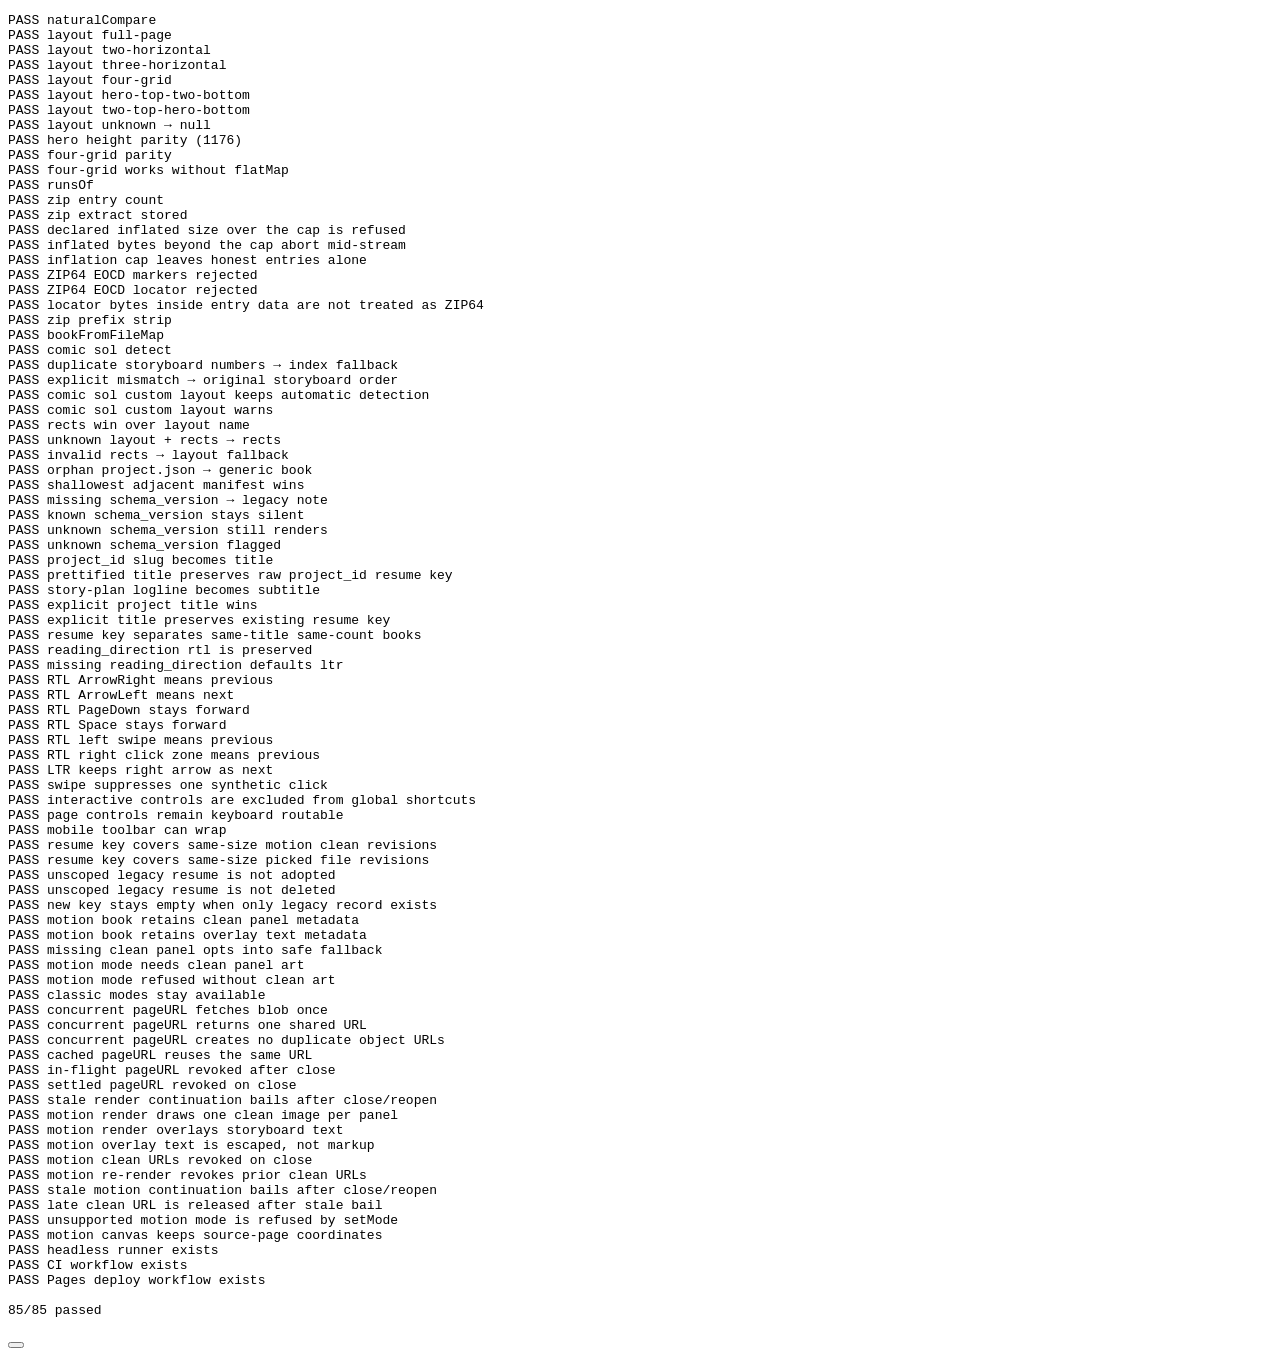
==== test.html @ 1b51b81a "fix: keep vertical keys forward, suppress swipe click, guard focused controls, wrap mobile toolbar" ====
<!DOCTYPE html>
<html>
<head><meta charset="utf-8"><title>PanelView tests</title></head>
<body>
<pre id="out">running…</pre>
<div id="landing" hidden><div id="dropzone"></div><button id="btn-demo"></button>
<input type="file" id="file-input" hidden><input type="file" id="dir-input" hidden></div>
<div id="reader" hidden><div id="progress"><div id="progress-fill"></div></div>
<div id="toolbar"><button id="btn-close"></button><div id="book-meta"><span id="book-title"></span><span id="book-subtitle" hidden></span></div>
<nav id="modes"><button data-mode="page"></button><button data-mode="webtoon"></button><button data-mode="guided"></button></nav>
<span id="pos"></span><button id="btn-direction"></button><button id="btn-fs"></button></div><div id="stage"></div><div id="hint"></div></div>
<script src="app.js"></script>
<script>
(async () => {
  const { readZip, layoutRects, naturalCompare, runsOf, fileMapFromZip, bookFromFileMap, bookKey } = window.__panelview;
  const results = [];
  const t = (name, cond) => results.push((cond ? "PASS " : "FAIL ") + name);

  /* natural sort */
  const sorted = ["p10.png","p2.png","p1.png"].sort(naturalCompare);
  t("naturalCompare", sorted.join(",") === "p1.png,p2.png,p10.png");

  /* layout rects: all 6 layouts in bounds, no overlaps */
  const overlap = (a,b) => !(a.x+a.width<=b.x || b.x+b.width<=a.x || a.y+a.height<=b.y || b.y+b.height<=a.y);
  for (const name of ["full-page","two-horizontal","three-horizontal","four-grid","hero-top-two-bottom","two-top-hero-bottom"]) {
    const rects = layoutRects(name, 1600, 2400);
    let ok = rects.length > 0;
    for (const r of rects) ok = ok && r.x >= 0 && r.y >= 0 && r.x + r.width <= 1600 && r.y + r.height <= 2400 && r.width > 0 && r.height > 0;
    for (let i = 0; i < rects.length; i++) for (let j = i+1; j < rects.length; j++) ok = ok && !overlap(rects[i], rects[j]);
    t("layout " + name, ok);
  }
  t("layout unknown → null", layoutRects("nope") === null);
  /* parity with comic_sol.py constants */
  const hero = layoutRects("hero-top-two-bottom", 1600, 2400);
  t("hero height parity (1176)", hero[0].height === 1176);
  const fourGrid = layoutRects("four-grid", 1600, 2400);
  t("four-grid parity", JSON.stringify(fourGrid) === JSON.stringify([
    {x:64,y:64,width:720,height:1120},
    {x:816,y:64,width:720,height:1120},
    {x:64,y:1216,width:720,height:1120},
    {x:816,y:1216,width:720,height:1120},
  ]));
  const originalFlatMap = Array.prototype.flatMap;
  try {
    Array.prototype.flatMap = undefined;
    t("four-grid works without flatMap", layoutRects("four-grid").length === 4);
  } finally {
    Array.prototype.flatMap = originalFlatMap;
  }

  /* runsOf */
  const flags = new Uint8Array([1,0,0,0,1,0,1,1,0,0]);
  const runs = runsOf(flags, 0, flags.length, 2);
  t("runsOf", JSON.stringify(runs) === "[[1,4],[8,10]]");

  /* ZIP roundtrip: build a zip (stored) in JS, read it back */
  function buildStoredZip(files) {
    const enc = new TextEncoder();
    const chunks = [], central = [];
    let offset = 0;
    const crcTable = (() => { const t = new Uint32Array(256); for (let n=0;n<256;n++){let c=n;for(let k=0;k<8;k++)c=c&1?0xEDB88320^(c>>>1):c>>>1;t[n]=c;} return t; })();
    const crc32 = (buf) => { let c = 0xFFFFFFFF; for (const b of buf) c = crcTable[(c ^ b) & 0xFF] ^ (c >>> 8); return (c ^ 0xFFFFFFFF) >>> 0; };
    for (const [name, text] of files) {
      const nameB = enc.encode(name), data = enc.encode(text), crc = crc32(data);
      const lh = new DataView(new ArrayBuffer(30));
      lh.setUint32(0, 0x04034b50, true); lh.setUint16(4, 20, true);
      lh.setUint32(14, crc, true); lh.setUint32(18, data.length, true); lh.setUint32(22, data.length, true);
      lh.setUint16(26, nameB.length, true);
      chunks.push(new Uint8Array(lh.buffer), nameB, data);
      const ch = new DataView(new ArrayBuffer(46));
      ch.setUint32(0, 0x02014b50, true); ch.setUint16(10, 0, true);
      ch.setUint32(16, crc, true); ch.setUint32(20, data.length, true); ch.setUint32(24, data.length, true);
      ch.setUint16(28, nameB.length, true); ch.setUint32(42, offset, true);
      central.push(new Uint8Array(ch.buffer), nameB);
      offset += 30 + nameB.length + data.length;
    }
    const cdStart = offset;
    let cdLen = 0;
    for (const c of central) cdLen += c.length;
    const eocd = new DataView(new ArrayBuffer(22));
    eocd.setUint32(0, 0x06054b50, true);
    eocd.setUint16(8, files.length, true); eocd.setUint16(10, files.length, true);
    eocd.setUint32(12, cdLen, true); eocd.setUint32(16, cdStart, true);
    return new Blob([...chunks, ...central, new Uint8Array(eocd.buffer)]);
  }
  async function buildDeflatedZip(name, text) {
    const enc = new TextEncoder();
    const data = enc.encode(text);
    const compressed = new Uint8Array(await new Response(
      new Blob([data]).stream().pipeThrough(new CompressionStream("deflate-raw"))
    ).arrayBuffer());
    const crcTable = (() => { const t = new Uint32Array(256); for (let n=0;n<256;n++){let c=n;for(let k=0;k<8;k++)c=c&1?0xEDB88320^(c>>>1):c>>>1;t[n]=c;} return t; })();
    let crc = 0xFFFFFFFF;
    for (const b of data) crc = crcTable[(crc ^ b) & 0xFF] ^ (crc >>> 8);
    crc = (crc ^ 0xFFFFFFFF) >>> 0;
    const nameB = enc.encode(name), local = new DataView(new ArrayBuffer(30));
    local.setUint32(0, 0x04034b50, true); local.setUint16(4, 20, true);
    local.setUint16(8, 8, true); local.setUint32(14, crc, true);
    local.setUint32(18, compressed.length, true); local.setUint32(22, data.length, true);
    local.setUint16(26, nameB.length, true);
    const central = new DataView(new ArrayBuffer(46));
    central.setUint32(0, 0x02014b50, true); central.setUint16(10, 8, true);
    central.setUint32(16, crc, true); central.setUint32(20, compressed.length, true);
    central.setUint32(24, data.length, true); central.setUint16(28, nameB.length, true);
    central.setUint32(42, 0, true);
    const cdStart = 30 + nameB.length + compressed.length;
    const eocd = new DataView(new ArrayBuffer(22));
    eocd.setUint32(0, 0x06054b50, true); eocd.setUint16(8, 1, true);
    eocd.setUint16(10, 1, true); eocd.setUint32(12, 46 + nameB.length, true);
    eocd.setUint32(16, cdStart, true);
    return new Blob([new Uint8Array(local.buffer), nameB, compressed,
      new Uint8Array(central.buffer), nameB, new Uint8Array(eocd.buffer)]);
  }
  const zblob = buildStoredZip([["book/p1.png","AAA"],["book/p2.png","BBB"]]);
  const zip = await readZip(zblob);
  t("zip entry count", zip.entries.length === 2);
  const body = await (await zip.extract(zip.entries[1])).text();
  t("zip extract stored", body === "BBB");
  const oversized = await buildDeflatedZip("book/bomb.bin", "small");
  const oversizedBytes = new Uint8Array(await oversized.arrayBuffer());
  const centralAt = oversizedBytes.length - 22 - 46 - "book/bomb.bin".length;
  new DataView(oversizedBytes.buffer).setUint32(centralAt + 24, 512 * 1024 * 1024 + 1, true);
  const oversizedZip = await readZip(new Blob([oversizedBytes]));
  let inflationError = "";
  try { await oversizedZip.extract(oversizedZip.entries[0]); } catch (e) { inflationError = e.message; }
  t("declared inflated size over the cap is refused",
    inflationError === "ZIP entry exceeds the 536870912-byte inflation limit: book/bomb.bin");
  /* a lying header must not get past the cap either: declared 5 bytes, real 40 */
  const lying = await buildDeflatedZip("book/lie.bin", "0123456789".repeat(4));
  const lyingBytes = new Uint8Array(await lying.arrayBuffer());
  const lyingView = new DataView(lyingBytes.buffer);
  const lyingCentral = lyingBytes.length - 22 - 46 - "book/lie.bin".length;
  lyingView.setUint32(lyingCentral + 24, 5, true);
  lyingView.setUint32(22, 5, true); /* local header uncompressed size */
  const lyingZip = await readZip(new Blob([lyingBytes]), 8);
  let lyingError = "";
  try { await lyingZip.extract(lyingZip.entries[0]); } catch (e) { lyingError = e.message; }
  t("inflated bytes beyond the cap abort mid-stream",
    lyingError === "ZIP entry exceeds the 8-byte inflation limit: book/lie.bin");
  const honestZip = await readZip(new Blob([lyingBytes]), 64);
  t("inflation cap leaves honest entries alone",
    (await (await honestZip.extract(honestZip.entries[0])).text()) === "0123456789".repeat(4));
  const zip64MarkerBytes = new Uint8Array(await zblob.arrayBuffer());
  const markerEocd = zip64MarkerBytes.length - 22;
  const markerView = new DataView(zip64MarkerBytes.buffer);
  markerView.setUint16(markerEocd + 8, 0xffff, true);
  markerView.setUint16(markerEocd + 10, 0xffff, true);
  markerView.setUint32(markerEocd + 12, 0xffffffff, true);
  markerView.setUint32(markerEocd + 16, 0xffffffff, true);
  let zip64MarkerError = "";
  try { await readZip(new Blob([zip64MarkerBytes])); } catch (e) { zip64MarkerError = e.message; }
  t("ZIP64 EOCD markers rejected", zip64MarkerError === "ZIP64 archives are not supported yet");
  /* real archives put the ZIP64 locator immediately before the EOCD record */
  const withLocator = new Uint8Array(await zblob.arrayBuffer());
  const locator = new Uint8Array(20);
  new DataView(locator.buffer).setUint32(0, 0x07064b50, true);
  let zip64LocatorError = "";
  try {
    await readZip(new Blob([withLocator.subarray(0, withLocator.length - 22), locator,
      withLocator.subarray(withLocator.length - 22)]));
  } catch (e) { zip64LocatorError = e.message; }
  t("ZIP64 EOCD locator rejected", zip64LocatorError === "ZIP64 archives are not supported yet");
  /* a ZIP64 marker inside an entry's own bytes must not be mistaken for the locator */
  const innocent = buildStoredZip([["book/p1.png", "PK\u0006\u0007PK\u0006\u0007"]]);
  t("locator bytes inside entry data are not treated as ZIP64",
    (await readZip(innocent)).entries.length === 1);
  const map = await fileMapFromZip(zblob);
  t("zip prefix strip", map.has("p1.png") && map.has("p2.png"));
  const book = await bookFromFileMap(map, "TestBook");
  t("bookFromFileMap", book.pages.length === 2 && book.title === "TestBook" && !book.comicSol);

  /* comic sol book */
  const cs = new Map();
  cs.set("project.json", async () => new Blob([JSON.stringify({project_id:"x",settings:{page_width:1600,page_height:2400}})]));
  cs.set("plan/storyboard.json", async () => new Blob([JSON.stringify({pages:[{number:1,layout:"three-horizontal",panels:[{},{},{}]}]})]));
  cs.set("pages/page-001.png", async () => new Blob(["fake"]));
  const csBook = await bookFromFileMap(cs, "fb");
  t("comic sol detect", csBook.comicSol && csBook.pages.length === 1 && csBook.pages[0].panels.length === 3);

  /* duplicate page numbers invalidate explicit matching and retain index order */
  const csDuplicates = new Map(cs);
  csDuplicates.set("plan/storyboard.json", async () => new Blob([JSON.stringify({pages:[
    {number:1,panels:[{rect:{x:10,y:10,width:100,height:100}}]},
    {number:1,panels:[{rect:{x:20,y:20,width:100,height:100}}]},
  ]})]));
  csDuplicates.set("pages/page-002.png", async () => new Blob(["fake"]));
  const csDuplicatesBook = await bookFromFileMap(csDuplicates, "fb");
  t("duplicate storyboard numbers → index fallback", csDuplicatesBook.pages[0].panels[0].x === 10 && csDuplicatesBook.pages[1].panels[0].x === 20);

  /* failed explicit matching falls back to the untouched storyboard order */
  const csUnsortedFallback = new Map(cs);
  csUnsortedFallback.set("plan/storyboard.json", async () => new Blob([JSON.stringify({pages:[
    {number:2,panels:[{rect:{x:20,y:20,width:100,height:100}}]},
    {number:1,panels:[{rect:{x:10,y:10,width:100,height:100}}]},
  ]})]));
  csUnsortedFallback.set("pages/cover.png", async () => new Blob(["fake"]));
  const csUnsortedFallbackBook = await bookFromFileMap(csUnsortedFallback, "fb");
  t("explicit mismatch → original storyboard order", csUnsortedFallbackBook.pages[0].panels[0].x === 20 && csUnsortedFallbackBook.pages[1].panels[0].x === 10);

  /* custom layout: no fixed rects in the registry, keep panels null so guided mode
     falls back to automatic detection; warn so the fallback is visible */
  const custom = new Map(cs);
  custom.set("plan/storyboard.json", async () => new Blob([JSON.stringify({pages:[{number:1,layout:"custom",panels:[]}]})]));
  const originalWarn = console.warn;
  let customWarning = "";
  console.warn = (message) => { customWarning = message; };
  const customBook = await bookFromFileMap(custom, "fb");
  console.warn = originalWarn;
  t("comic sol custom layout keeps automatic detection", customBook.pages[0].panels === null);
  t("comic sol custom layout warns", customWarning.includes("custom layout") && customWarning.includes("automatic panel detection"));
  /* rect-from-manifest: storyboard rects win over layout names */
  const csRects = new Map();
  csRects.set("project.json", async () => new Blob([JSON.stringify({project_id:"r",settings:{page_width:1600,page_height:2400}})]));
  csRects.set("plan/storyboard.json", async () => new Blob([JSON.stringify({pages:[{number:1,layout:"full-page",panels:[
    {rect:{x:10,y:20,width:100,height:200}},
    {rect:{x:210,y:20,width:300,height:200}},
  ]}]})]));
  csRects.set("pages/page-001.png", async () => new Blob(["fake"]));
  const csRectsBook = await bookFromFileMap(csRects, "fb");
  const rp = csRectsBook.pages[0].panels;
  t("rects win over layout name", csRectsBook.comicSol && rp.length === 2 && rp[0].x === 10 && rp[0].y === 20 && rp[1].width === 300);

  /* unknown layout + valid rects still frames exactly */
  const csUnknown = new Map();
  csUnknown.set("project.json", csRects.get("project.json"));
  csUnknown.set("plan/storyboard.json", async () => new Blob([JSON.stringify({pages:[{number:1,layout:"mystery-layout",panels:[
    {rect:{x:64,y:64,width:720,height:1120}},
  ]}]})]));
  csUnknown.set("pages/page-001.png", async () => new Blob(["fake"]));
  const csUnknownBook = await bookFromFileMap(csUnknown, "fb");
  t("unknown layout + rects → rects", csUnknownBook.comicSol && csUnknownBook.pages[0].panels.length === 1 && csUnknownBook.pages[0].panels[0].width === 720);

  /* any invalid rect → whole page falls back to layout math */
  const csBad = new Map();
  csBad.set("project.json", csRects.get("project.json"));
  csBad.set("plan/storyboard.json", async () => new Blob([JSON.stringify({pages:[{number:1,layout:"two-horizontal",panels:[
    {rect:{x:64,y:64,width:1000,height:1000}},
    {rect:{x:-5,y:1200,width:100,height:100}},
  ]}]})]));
  csBad.set("pages/page-001.png", async () => new Blob(["fake"]));
  const csBadBook = await bookFromFileMap(csBad, "fb");
  t("invalid rects → layout fallback", csBadBook.comicSol && csBadBook.pages[0].panels.length === 2 && csBadBook.pages[0].panels[0].width === 1472);

  /* detection: project.json without plan/storyboard.json alongside is not Comic Sol */
  const csOrphan = new Map();
  csOrphan.set("project.json", csRects.get("project.json"));
  csOrphan.set("pages/page-001.png", async () => new Blob(["fake"]));
  const csOrphanBook = await bookFromFileMap(csOrphan, "fb");
  t("orphan project.json → generic book", !csOrphanBook.comicSol && csOrphanBook.pages.length === 1);

  /* detection: same-suffix file and nested unrelated manifest ignored, shallowest real one wins */
  const csMulti = new Map();
  csMulti.set("myproject.json", async () => new Blob(["{}"]));
  csMulti.set("docs/project.json", async () => new Blob([JSON.stringify({project_id:"deep",settings:{}})]));
  csMulti.set("docs/plan/storyboard.json", async () => new Blob([JSON.stringify({pages:[{number:1,layout:"full-page",panels:[{rect:{x:1,y:2,width:9,height:9}}]}]})]));
  csMulti.set("docs/pages/page-001.png", async () => new Blob(["fake"]));
  csMulti.set("plan/storyboard.json", async () => new Blob([JSON.stringify({pages:[{number:1,layout:"three-horizontal",panels:[{},{},{}]}]})]));
  csMulti.set("project.json", async () => new Blob([JSON.stringify({project_id:"root",settings:{page_width:1600,page_height:2400}})]));
  csMulti.set("pages/page-001.png", async () => new Blob(["fake"]));
  const csMultiBook = await bookFromFileMap(csMulti, "fb");
  t("shallowest adjacent manifest wins", csMultiBook.comicSol && csMultiBook.title === "Root" && csMultiBook.pages[0].panels.length === 3);

  /* schema_version gate: missing → legacy, known → silent, unknown → non-blocking banner */
  const withSchema = (v) => {
    const m = new Map();
    m.set("project.json", async () => new Blob([JSON.stringify(
      v === undefined ? { project_id:"sv", settings:{page_width:1600,page_height:2400} }
      : { project_id:"sv", schema_version:v, settings:{page_width:1600,page_height:2400} })]));
    m.set("plan/storyboard.json", async () => new Blob([JSON.stringify({pages:[{number:1,layout:"full-page",panels:[{rect:{x:1,y:2,width:9,height:9}}]}]})]));
    m.set("pages/page-001.png", async () => new Blob(["fake"]));
    return m;
  };
  const legacyBook = await bookFromFileMap(withSchema(), "fb");
  t("missing schema_version → legacy note", legacyBook.comicSol && legacyBook.schemaNote === "legacy" && legacyBook.pages.length === 1);
  const knownBook = await bookFromFileMap(withSchema("1.0"), "fb");
  t("known schema_version stays silent", knownBook.comicSol && !("schemaNote" in knownBook) && knownBook.pages[0].panels[0].width === 9);
  const unknownBook = await bookFromFileMap(withSchema("9.9"), "fb");
  t("unknown schema_version still renders", unknownBook.comicSol && unknownBook.pages[0].panels.length === 1);
  t("unknown schema_version flagged", unknownBook.schemaNote === "Project schema 9.9 has not been tested with this reader; rendering may be off.");

  /* title resolution: explicit title wins; slug is prettified; logline becomes subtitle */
  const titled = new Map();
  titled.set("project.json", async () => new Blob([JSON.stringify({project_id:"sunlight-courier",settings:{page_width:1600,page_height:2400}})]));
  titled.set("plan/storyboard.json", async () => new Blob([JSON.stringify({pages:[{number:1,layout:"full-page",panels:[{}]}]})]));
  titled.set("plan/story-plan.json", async () => new Blob([JSON.stringify({logline:"A courier delivers sunlight to an underground city."})]));
  titled.set("pages/page-001.png", async () => new Blob(["fake"]));
  const titledBook = await bookFromFileMap(titled, "Fallback");
  t("project_id slug becomes title", titledBook.title === "Sunlight Courier");
  t("prettified title preserves raw project_id resume key", bookKey(titledBook).startsWith("panelview:sunlight-courier:1:") && /[0-9a-f]{16}$/.test(bookKey(titledBook)));
  t("story-plan logline becomes subtitle", titledBook.subtitle === "A courier delivers sunlight to an underground city.");
  titled.set("project.json", async () => new Blob([JSON.stringify({title:"Sunlight Run",project_id:"sunlight-courier",settings:{page_width:1600,page_height:2400}})]));
  const explicitTitleBook = await bookFromFileMap(titled, "Fallback");
  t("explicit project title wins", explicitTitleBook.title === "Sunlight Run");
  t("explicit title preserves existing resume key", bookKey(explicitTitleBook).startsWith("panelview:Sunlight Run:1:"));
  const resumeA = { title: "Same Book", pages: [{ path: "pages/page-001.png", size: 100 }] };
  const resumeB = { title: "Same Book", pages: [{ path: "pages/page-001.png", size: 200 }] };
  t("resume key separates same-title same-count books", bookKey(resumeA) !== bookKey(resumeB));

  /* reading direction: manifest value enters the book contract */
  const rtlMap = withSchema("1.0");
  rtlMap.set("project.json", async () => new Blob([JSON.stringify({ project_id:"rtl", settings:{ page_width:1600, page_height:2400, reading_direction:"rtl" } })]));
  const rtlBook = await bookFromFileMap(rtlMap, "RTL");
  t("reading_direction rtl is preserved", rtlBook.readingDirection === "rtl");
  t("missing reading_direction defaults ltr", titledBook.readingDirection === "ltr");
  const navigationIntent = window.eval("navigationIntent");
  t("RTL ArrowRight means previous", navigationIntent("ArrowRight", "rtl") === "prev");
  t("RTL ArrowLeft means next", navigationIntent("ArrowLeft", "rtl") === "next");
  t("RTL PageDown stays forward", navigationIntent("PageDown", "rtl") === "next");
  t("RTL Space stays forward", navigationIntent(" ", "rtl") === "next");
  t("RTL left swipe means previous", navigationIntent("swipe-left", "rtl") === "prev");
  t("RTL right click zone means previous", navigationIntent("click-right", "rtl") === "prev");
  t("LTR keeps right arrow as next", navigationIntent("ArrowRight", "ltr") === "next");
  const markSwipeHandled = window.eval("markSwipeHandled");
  const consumeSwipeClick = window.eval("consumeSwipeClick");
  const stageClickIntent = window.eval("stageClickIntent");
  const keyboardIntent = window.eval("keyboardIntent");
  markSwipeHandled(100);
  t("swipe suppresses one synthetic click", stageClickIntent(0.8, "ltr", 200) === null && stageClickIntent(0.8, "ltr", 200) === "next");
  t("interactive controls are excluded from global shortcuts", keyboardIntent({ key:" ", target:document.querySelector("#btn-direction") }, "ltr") === null);
  t("page controls remain keyboard routable", keyboardIntent({ key:"PageDown", target:document.body }, "rtl") === "next");
  const cssText = await (await fetch("style.css")).text();
  t("mobile toolbar can wrap", /@media\s*\(max-width:\s*560px\)[\s\S]*#toolbar[^}]*flex-wrap:\s*wrap/.test(cssText));

  /* motion revisions: same page image and storyboard, different clean art */
  const cleanVariant = (sizes) => {
    const m = new Map();
    m.set("project.json", async () => new Blob([JSON.stringify({project_id:"rev",settings:{page_width:1600,page_height:2400}})]));
    m.set("plan/storyboard.json", async () => new Blob([JSON.stringify({pages:[{number:1,layout:"full-page",panels:[{id:"p01-01",rect:{x:0,y:0,width:1600,height:2400}}]}]})]));
    const page = async () => new Blob(["lettered"]);
    page.resumeSource = ["pages/page-001.png", 10, 20];
    m.set("pages/page-001.png", page);
    const clean = async () => new Blob(["clean"]);
    clean.resumeSource = ["panels/p01-01/clean.png", ...sizes];
    m.set("panels/p01-01/clean.png", clean);
    return m;
  };
  const revAMap = cleanVariant([31, 64]);
  const revBMap = cleanVariant([31, 64]);
  revBMap.get("panels/p01-01/clean.png").resumeSource[2] = 999;
  const revA = await bookFromFileMap(revAMap, "fb");
  const revB = await bookFromFileMap(revBMap, "fb");
  t("resume key covers same-size motion clean revisions", bookKey(revA) !== bookKey(revB));

  const pickedFiles = window.eval("fileMapFromFiles");
  const pickedA = await bookFromFileMap(pickedFiles([{ name: "page.png", size: 100, lastModified: 1 }]), "Picked");
  const pickedB = await bookFromFileMap(pickedFiles([{ name: "page.png", size: 100, lastModified: 2 }]), "Picked");
  t("resume key covers same-size picked file revisions", bookKey(pickedA) !== bookKey(pickedB));

  /* old unscoped keys stay untouched; automatic adoption could cross-contaminate books */
  const loadResume = window.eval("loadResume");
  const legacyKeyOf = window.eval("legacyBookKey");
  const legacyResumeBook = { resumeId: "legacy-book", title: "Legacy Book", pages: [{ resumeSource: ["pages/page-001.png", 5, 9] }] };
  const oldResume = JSON.stringify({ mode: "webtoon", page: 3, panel: 2 });
  localStorage.removeItem(bookKey(legacyResumeBook));
  localStorage.setItem(legacyKeyOf(legacyResumeBook), oldResume);
  const ignored = loadResume(legacyResumeBook);
  t("unscoped legacy resume is not adopted", ignored === null);
  t("unscoped legacy resume is not deleted", localStorage.getItem(legacyKeyOf(legacyResumeBook)) === oldResume);
  t("new key stays empty when only legacy record exists", localStorage.getItem(bookKey(legacyResumeBook)) === null);
  localStorage.removeItem(legacyKeyOf(legacyResumeBook));

  /* motion-comic contract: clean panel sources and storyboard text are retained */
  const motion = new Map();
  motion.set("project.json", async () => new Blob([JSON.stringify({project_id:"motion",settings:{page_width:1600,page_height:2400}})]));
  motion.set("plan/storyboard.json", async () => new Blob([JSON.stringify({pages:[{number:1,layout:"full-page",panels:[{id:"p01-01",rect:{x:10,y:20,width:100,height:200},text:[{id:"t1",content:"One light remained.",kind:"caption",anchor:"top-left"}]}]}]})]));
  motion.set("pages/page-001.png", async () => new Blob(["lettered"]));
  motion.set("panels/p01-01/clean.png", async () => new Blob(["clean"]));
  const motionBook = await bookFromFileMap(motion, "Fallback");
  t("motion book retains clean panel metadata", motionBook.motionComic && Array.isArray(motionBook.pages[0].motionPanels) && motionBook.pages[0].motionPanels.length === 1 && motionBook.pages[0].motionPanels[0].id === "p01-01");
  t("motion book retains overlay text metadata", motionBook.motionComic && motionBook.pages[0].motionPanels?.[0]?.text?.[0]?.content === "One light remained.");
  const motionMissing = new Map(motion);
  motionMissing.delete("panels/p01-01/clean.png");
  const missingMotionBook = await bookFromFileMap(motionMissing, "Fallback");
  t("missing clean panel opts into safe fallback", missingMotionBook.motionComic === false);

  /* motion mode is only offered when clean art exists for every panel */
  const modeSupported = window.eval("modeSupported");
  t("motion mode needs clean panel art", modeSupported(motionBook, "motion") === true);
  t("motion mode refused without clean art", modeSupported(missingMotionBook, "motion") === false);
  t("classic modes stay available", ["page", "webtoon", "guided"].every((m) => modeSupported(missingMotionBook, m)));

  /* pageURL: concurrent calls must share one object URL, not leak duplicates */
  const pageURL = window.eval("pageURL");
  const readerState = window.eval("state");
  const closeReader = window.eval("closeBook");
  const resetReaderState = (book) => {
    if (!book) { closeReader(); return; }
    readerState.book = book;
    readerState.urls = new Array(book.pages.length);
    readerState.panelCache = new Array(book.pages.length);
    readerState.guided = null;
    readerState.motion = null;
    readerState.motionUrls = [];
  };
  let getCalls = 0;
  const created = [];
  const realCreate = URL.createObjectURL;
  const realRevoke = URL.revokeObjectURL;
  URL.createObjectURL = (b) => { const u = realCreate.call(URL, b); created.push(u); return u; };
  const revoked = [];
  URL.revokeObjectURL = (u) => { revoked.push(u); return realRevoke.call(URL, u); };
  try {
    const slowPage = { get: async () => { getCalls++; await new Promise((r) => setTimeout(r, 20)); return new Blob(["page"]); } };
    resetReaderState({ title: "race", pages: [slowPage] });
    const urls = await Promise.all([pageURL(0), pageURL(0), pageURL(0)]);
    t("concurrent pageURL fetches blob once", getCalls === 1);
    t("concurrent pageURL returns one shared URL", urls[0] === urls[1] && urls[1] === urls[2]);
    t("concurrent pageURL creates no duplicate object URLs", created.length === 1);
    t("cached pageURL reuses the same URL", (await pageURL(0)) === urls[0] && created.length === 1);

    /* closing while a fetch is in flight must still revoke the created URL */
    created.length = 0; revoked.length = 0; getCalls = 0;
    resetReaderState({ title: "race-close", pages: [slowPage] });
    const inFlight = pageURL(0);
    closeReader();
    const lateURL = await inFlight;
    t("in-flight pageURL revoked after close", created.length === 1 && revoked.includes(lateURL));

    /* normal close after settled fetch must revoke the stored URL */
    created.length = 0; revoked.length = 0;
    resetReaderState({ title: "race-settled", pages: [slowPage] });
    const settledURL = await pageURL(0);
    closeReader();
    await new Promise((r) => setTimeout(r, 0));
    t("settled pageURL revoked on close", created.length === 1 && revoked.includes(settledURL));

    /* stale render continuation must not touch DOM after close/reopen */
    const renderPageFn = window.eval("renderPage");
    const stageEl = document.getElementById("stage");
    created.length = 0; revoked.length = 0; getCalls = 0;
    const domBefore = stageEl.childElementCount;
    resetReaderState({ title: "race-stale", pages: [slowPage] });
    const staleRender = renderPageFn();
    closeReader();
    resetReaderState({ title: "race-new", pages: [slowPage] }); /* immediate reopen */
    let staleThrew = false;
    try { await staleRender; } catch { staleThrew = true; }
    t("stale render continuation bails after close/reopen", !staleThrew && stageEl.childElementCount === domBefore);

    /* motion render: clean art + overlay text, and no leaked object URLs */
    const renderMotionFn = window.eval("renderMotion");
    const stageEl2 = document.getElementById("stage");
    created.length = 0; revoked.length = 0;
    resetReaderState(motionBook);
    readerState.mode = "motion";
    await renderMotionFn();
    const motionImgs = stageEl2.querySelectorAll(".motion-panel img");
    const motionTexts = [...stageEl2.querySelectorAll(".motion-text")].map((el) => el.textContent);
    t("motion render draws one clean image per panel", motionImgs.length === 1 && created.length === 1 && motionImgs[0].src === created[0]);
    t("motion render overlays storyboard text", motionTexts.join("|") === "One light remained.");
    t("motion overlay text is escaped, not markup", stageEl2.querySelector(".motion-text").children.length === 0);
    closeReader();
    t("motion clean URLs revoked on close", revoked.includes(created[0]));

    /* re-render must not leak the previous page's clean object URLs */
    created.length = 0; revoked.length = 0;
    resetReaderState(motionBook);
    readerState.mode = "motion";
    await renderMotionFn();
    const firstClean = created[0];
    await window.eval("render")();
    t("motion re-render revokes prior clean URLs", revoked.includes(firstClean));
    closeReader();

    /* stale motion continuation must not write into a reopened book */
    const slowClean = async () => { await new Promise((r) => setTimeout(r, 20)); return new Blob(["clean"]); };
    const slowMotionBook = {
      title: "motion-stale",
      motionComic: true,
      pages: [{ get: async () => new Blob(["page"]), srcW: 1600, srcH: 2400, panels: null,
        motionPanels: [{ id: "p01-01", rect: { x: 10, y: 20, width: 100, height: 200 }, text: [], clean: slowClean }] }],
    };
    created.length = 0; revoked.length = 0;
    const motionDomBefore = stageEl2.childElementCount;
    resetReaderState(slowMotionBook);
    readerState.mode = "motion";
    const staleMotion = renderMotionFn();
    closeReader();
    resetReaderState(slowMotionBook); /* immediate reopen */
    let staleMotionThrew = false;
    try { await staleMotion; } catch { staleMotionThrew = true; }
    t("stale motion continuation bails after close/reopen", !staleMotionThrew && stageEl2.childElementCount === motionDomBefore);
    /* review findings: a clean URL created after close must be revoked, not orphaned */
    created.length = 0; revoked.length = 0;
    resetReaderState(slowMotionBook);
    readerState.mode = "motion";
    const lateRender = renderMotionFn();
    closeReader();
    await lateRender.catch(() => {});
    const lateCleanURL = created[created.length - 1];
    t("late clean URL is released after stale bail",
      lateCleanURL !== undefined && revoked.includes(lateCleanURL) && !(readerState.motionUrls || []).includes(lateCleanURL));

    readerState.mode = "page";
    const setModeFn = window.eval("setMode");
    resetReaderState(missingMotionBook);
    await setModeFn("motion");
    t("unsupported motion mode is refused by setMode", readerState.mode === "page");
    closeReader();

    const cssText = await (await fetch("style.css")).text();
    const canvasRule = cssText.match(/\.motion-canvas\s*\{[^}]*\}/);
    t("motion canvas keeps source-page coordinates", !!canvasRule && !/max-(width|height)/.test(canvasRule[0]));
  } finally {
    URL.createObjectURL = realCreate;
    URL.revokeObjectURL = realRevoke;
    resetReaderState(null);
  }

  /* CI contract: headless runner + workflows must exist in the repo */
  t("headless runner exists", (await fetch("tools/run-tests.mjs")).ok);
  t("CI workflow exists", (await fetch(".github/workflows/ci.yml")).ok);
  t("Pages deploy workflow exists", (await fetch(".github/workflows/pages.yml")).ok);

  const failed = results.filter((r) => r.startsWith("FAIL")).length;
  document.getElementById("out").textContent = results.join("\n") + `\n\n${results.length - failed}/${results.length} passed`;
  document.title = failed ? "FAIL" : "PASS";
})().catch((e) => { document.getElementById("out").textContent = "ERROR " + e.stack; document.title = "FAIL"; });
</script>
</body>
</html>
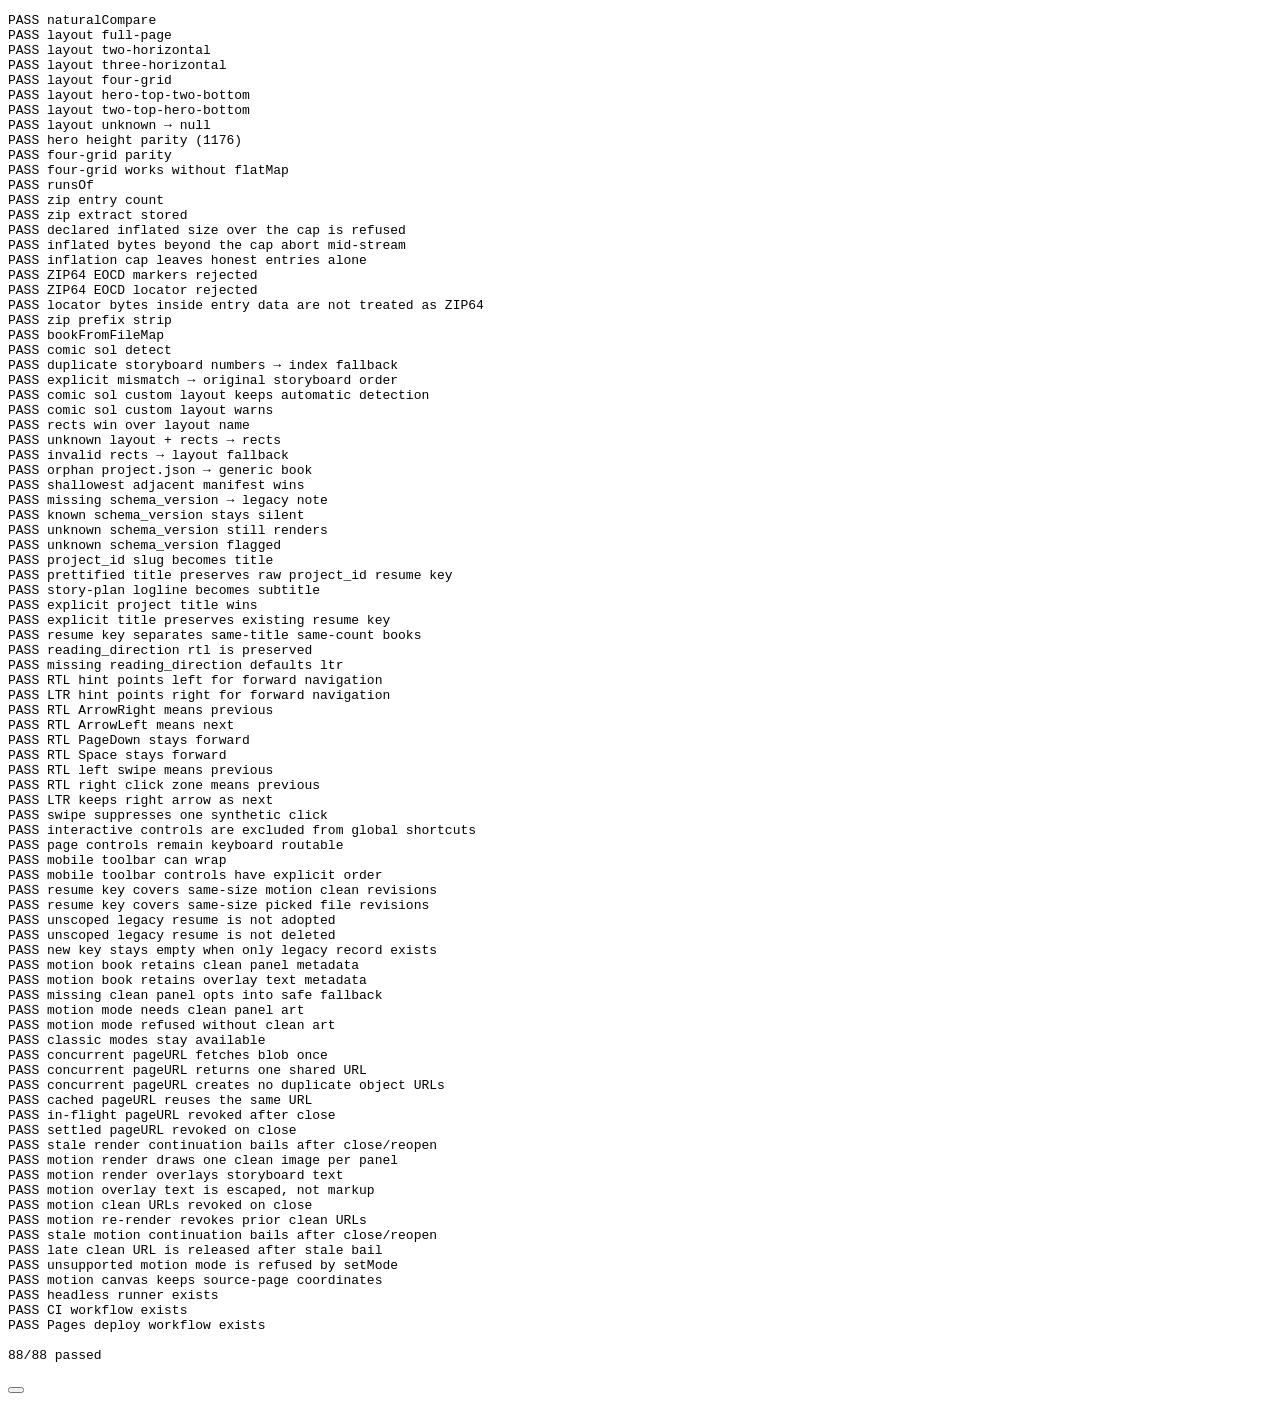
==== commit 4115ea0c: "fix: align RTL hints and mobile toolbar order" ====
--- a/test.html
+++ b/test.html
@@ -303,6 +303,9 @@
   t("reading_direction rtl is preserved", rtlBook.readingDirection === "rtl");
   t("missing reading_direction defaults ltr", titledBook.readingDirection === "ltr");
   const navigationIntent = window.eval("navigationIntent");
+  const navigationHint = window.eval("navigationHint");
+  t("RTL hint points left for forward navigation", navigationHint("rtl", false).startsWith("← / click"));
+  t("LTR hint points right for forward navigation", navigationHint("ltr", true).startsWith("→ / space"));
   t("RTL ArrowRight means previous", navigationIntent("ArrowRight", "rtl") === "prev");
   t("RTL ArrowLeft means next", navigationIntent("ArrowLeft", "rtl") === "next");
   t("RTL PageDown stays forward", navigationIntent("PageDown", "rtl") === "next");
@@ -320,6 +323,7 @@
   t("page controls remain keyboard routable", keyboardIntent({ key:"PageDown", target:document.body }, "rtl") === "next");
   const cssText = await (await fetch("style.css")).text();
   t("mobile toolbar can wrap", /@media\s*\(max-width:\s*560px\)[\s\S]*#toolbar[^}]*flex-wrap:\s*wrap/.test(cssText));
+  t("mobile toolbar controls have explicit order", /@media[\s\S]*#toolbar > #btn-direction[^}]*order:\s*\d+/.test(cssText) && !/@media[\s\S]*#book-meta\s*\{[^}]*order/.test(cssText.replace(/#toolbar > #book-meta/g, "")));
 
   /* motion revisions: same page image and storyboard, different clean art */
   const cleanVariant = (sizes) => {
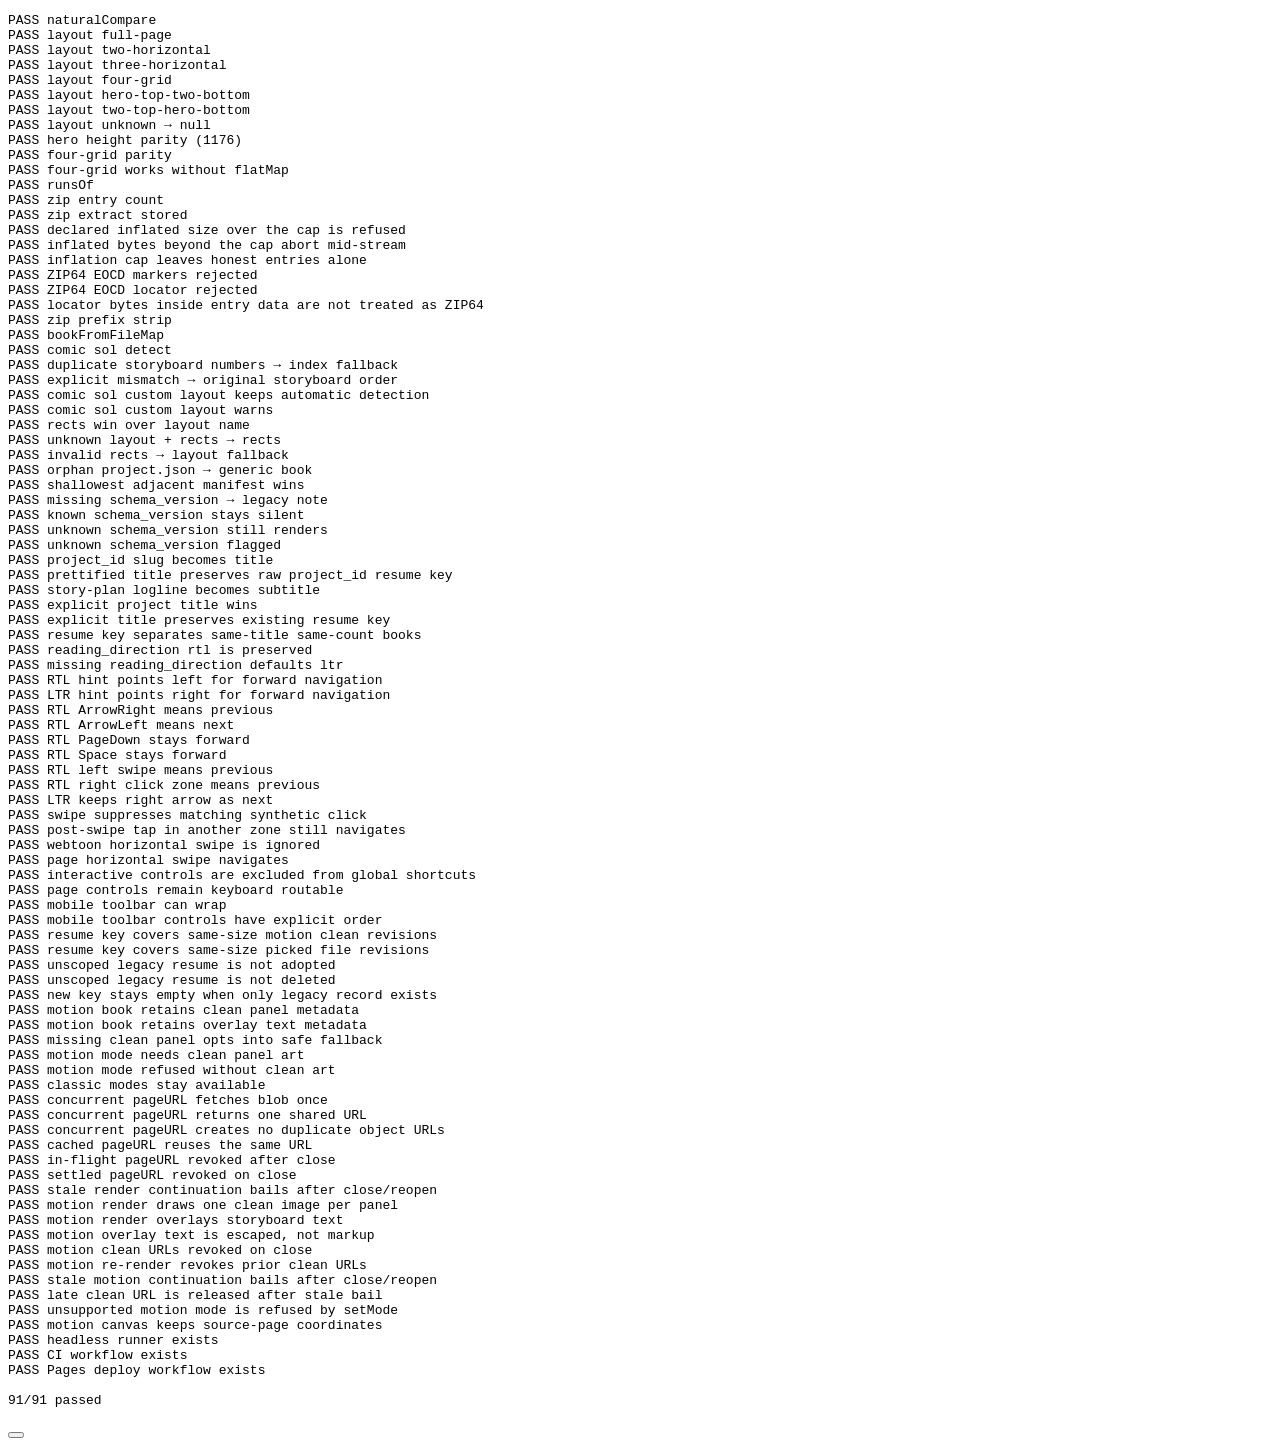
==== commit ad248cf6: "fix: scope swipe suppression per click zone and skip webtoon swipes" ====
--- a/test.html
+++ b/test.html
@@ -316,9 +316,14 @@
   const markSwipeHandled = window.eval("markSwipeHandled");
   const consumeSwipeClick = window.eval("consumeSwipeClick");
   const stageClickIntent = window.eval("stageClickIntent");
+  const swipeIntent = window.eval("swipeIntent");
   const keyboardIntent = window.eval("keyboardIntent");
-  markSwipeHandled(100);
-  t("swipe suppresses one synthetic click", stageClickIntent(0.8, "ltr", 200) === null && stageClickIntent(0.8, "ltr", 200) === "next");
+  markSwipeHandled(0.8, 100);
+  t("swipe suppresses matching synthetic click", stageClickIntent(0.8, "ltr", 200) === null);
+  markSwipeHandled(0.8, 300);
+  t("post-swipe tap in another zone still navigates", stageClickIntent(0.2, "ltr", 400) === "prev");
+  t("webtoon horizontal swipe is ignored", swipeIntent("webtoon", -100, "ltr") === null);
+  t("page horizontal swipe navigates", swipeIntent("page", -100, "ltr") === "next");
   t("interactive controls are excluded from global shortcuts", keyboardIntent({ key:" ", target:document.querySelector("#btn-direction") }, "ltr") === null);
   t("page controls remain keyboard routable", keyboardIntent({ key:"PageDown", target:document.body }, "rtl") === "next");
   const cssText = await (await fetch("style.css")).text();
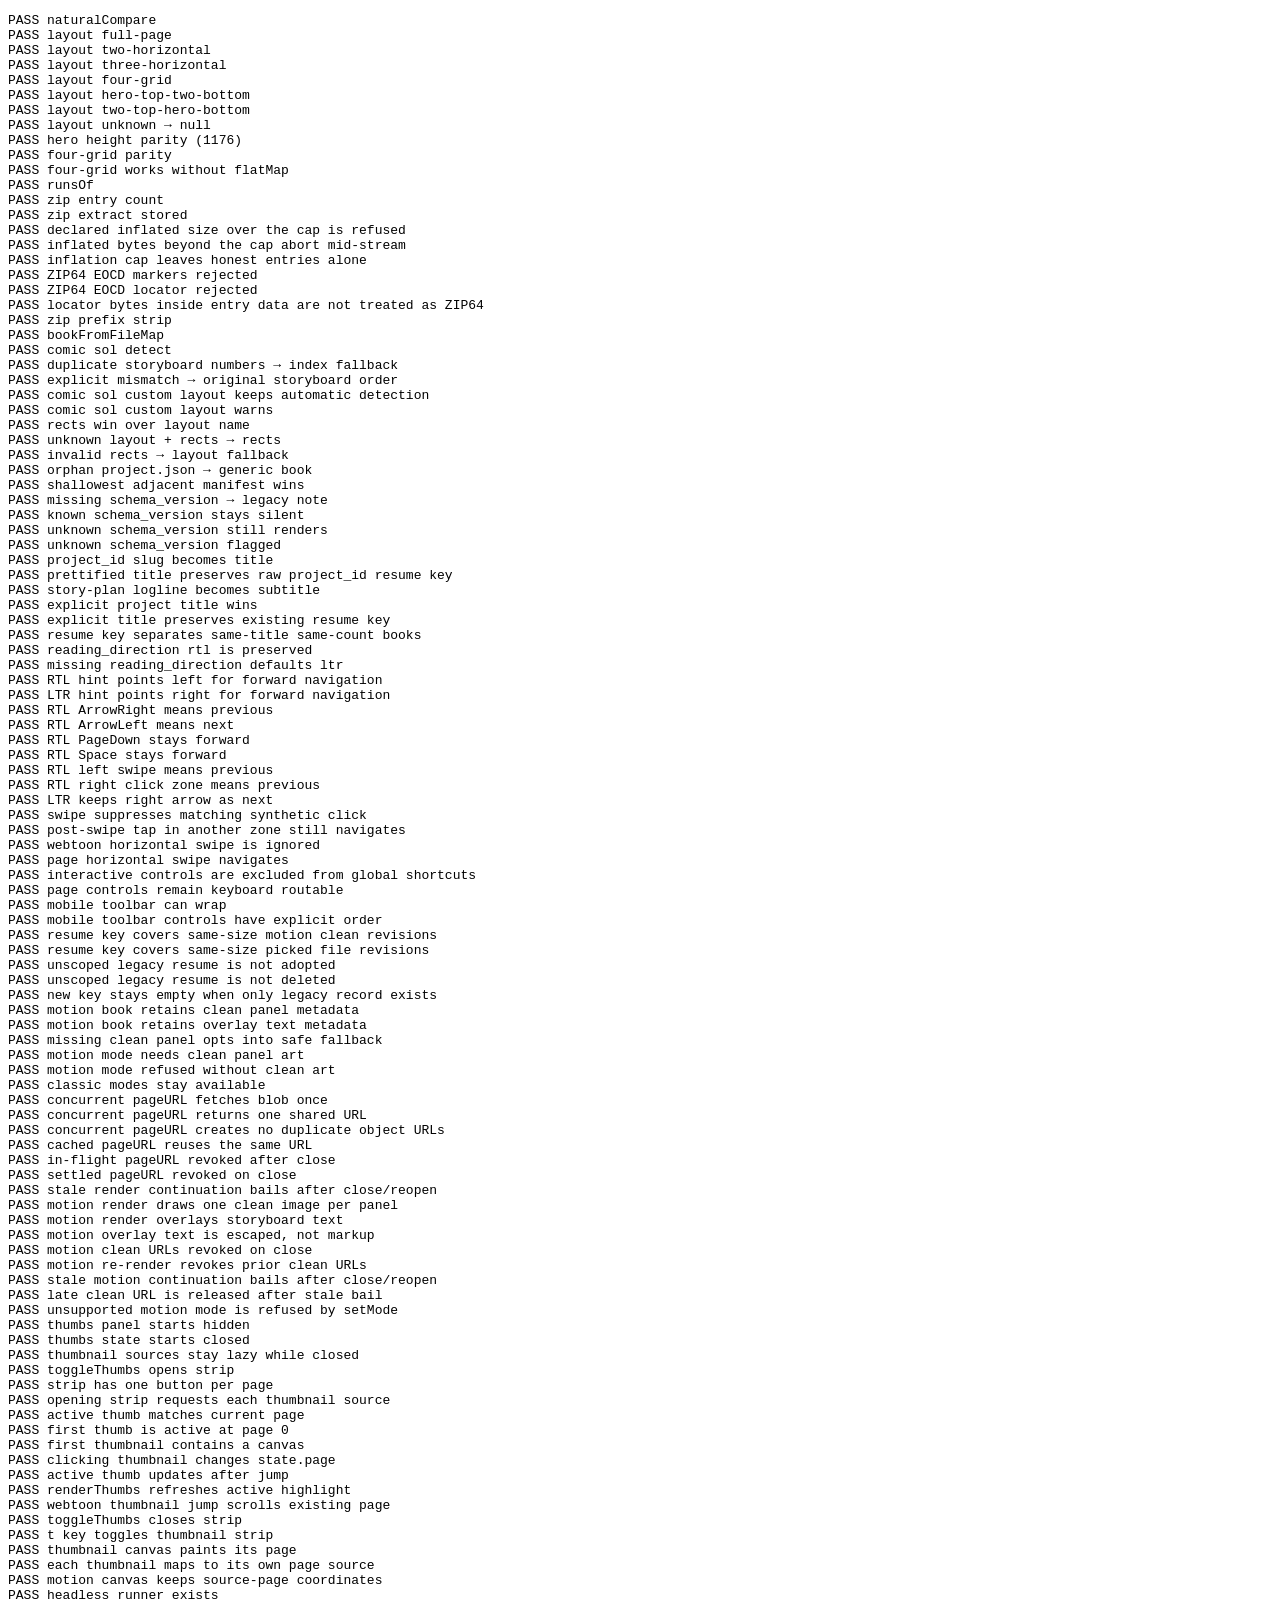
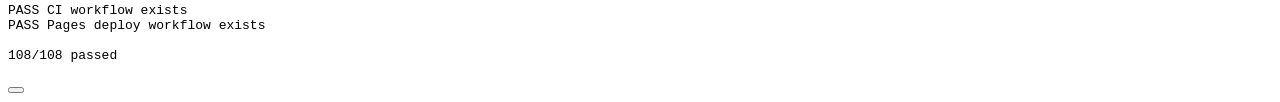
==== commit 5fabdf40: "feat: add lazy thumbnail strip and page jump" ====
--- a/test.html
+++ b/test.html
@@ -8,7 +8,7 @@
 <div id="reader" hidden><div id="progress"><div id="progress-fill"></div></div>
 <div id="toolbar"><button id="btn-close"></button><div id="book-meta"><span id="book-title"></span><span id="book-subtitle" hidden></span></div>
 <nav id="modes"><button data-mode="page"></button><button data-mode="webtoon"></button><button data-mode="guided"></button></nav>
-<span id="pos"></span><button id="btn-direction"></button><button id="btn-fs"></button></div><div id="stage"></div><div id="hint"></div></div>
+<span id="pos"></span><button id="btn-direction"></button><button id="btn-thumbs"></button><button id="btn-fs"></button></div><div id="stage"></div><div id="thumbs" hidden></div><div id="hint"></div></div>
 <script src="app.js"></script>
 <script>
 (async () => {
@@ -507,6 +507,86 @@
     t("unsupported motion mode is refused by setMode", readerState.mode === "page");
     closeReader();
 
+    /* thumbnail strip */
+    const thumbsEl = document.getElementById("thumbs");
+    const thumbsBtn = document.getElementById("btn-thumbs");
+    const toggleThumbs = window.eval("toggleThumbs");
+    const thumbsState = window.eval("thumbs");
+    let thumbGets = 0;
+    const thumbPage = (id) => ({ get:async () => { thumbGets++; return new Blob([id]); } });
+    const threePageBook = { title:"thumb-test", pages:[thumbPage("a"), thumbPage("b"), thumbPage("c")] };
+    resetReaderState(threePageBook);
+    t("thumbs panel starts hidden", thumbsEl.hidden === true);
+    t("thumbs state starts closed", thumbsState.open === false);
+    t("thumbnail sources stay lazy while closed", thumbGets === 0);
+    toggleThumbs();
+    t("toggleThumbs opens strip", thumbsState.open === true && thumbsEl.hidden === false);
+    t("strip has one button per page", thumbsEl.querySelectorAll("button").length === 3);
+    t("opening strip requests each thumbnail source", thumbGets === 3);
+    const secondBtn = thumbsEl.querySelectorAll("button")[1];
+    t("active thumb matches current page", secondBtn.classList.contains("active") === false);
+    t("first thumb is active at page 0", thumbsEl.querySelector("button.active")?.dataset?.page === "0");
+    await new Promise((r) => setTimeout(r, 0)); /* let lazy thumbnail render */
+    t("first thumbnail contains a canvas", thumbsEl.querySelector("button canvas") !== null);
+    secondBtn.click();
+    t("clicking thumbnail changes state.page", readerState.page === 1);
+    t("active thumb updates after jump", thumbsEl.querySelector("button.active")?.dataset?.page === "1");
+    readerState.page = 2;
+    await window.eval("renderThumbs")();
+    t("renderThumbs refreshes active highlight", thumbsEl.querySelector("button.active")?.dataset?.page === "2");
+    const jumpToPage = window.eval("jumpToPage");
+    resetReaderState(threePageBook);
+    readerState.mode = "webtoon";
+    document.getElementById("reader").hidden = false;
+    stageEl.style.height = "240px";
+    stageEl.style.overflowY = "auto";
+    stageEl.replaceChildren(...[0, 1, 2].map((index) => {
+      const image = document.createElement("img");
+      image.dataset.index = String(index);
+      image.style.display = "block";
+      image.style.height = "240px";
+      Object.defineProperty(image, "offsetTop", { value: index * 240 });
+      return image;
+    }));
+    stageEl.scrollTop = 0;
+    await jumpToPage(2);
+    t("webtoon thumbnail jump scrolls existing page", readerState.page === 2 && stageEl.scrollTop === 480);
+    readerState.mode = "page";
+    stageEl.replaceChildren();
+    stageEl.style.height = "";
+    stageEl.style.overflowY = "";
+    toggleThumbs();
+    t("toggleThumbs closes strip", thumbsState.open === false && thumbsEl.hidden === true);
+    document.dispatchEvent(new KeyboardEvent("keydown", { key: "t", bubbles: true }));
+    t("t key toggles thumbnail strip", thumbsState.open === true && thumbsEl.hidden === false);
+    /* canvas thumbnails must actually paint their page source */
+    if (thumbsState.open) toggleThumbs();
+    closeReader();
+    const pngPage = (r, g, b) => ({ get:async () => {
+      const canvas = document.createElement("canvas"); canvas.width = 120; canvas.height = 160;
+      canvas.getContext("2d").fillStyle = `rgb(${r},${g},${b})`; canvas.getContext("2d").fillRect(0, 0, 120, 160);
+      const blob = await new Promise((resolve) => canvas.toBlob(resolve, "image/png"));
+      return blob;
+    } });
+    resetReaderState({ title:"thumb-png", pages:[pngPage(255,0,0), pngPage(0,255,0), pngPage(0,0,255)] });
+    toggleThumbs();
+    const painted = async (canvas) => {
+      const ctx = canvas.getContext("2d");
+      for (let i = 0; i < 40; i++) {
+        if (ctx.getImageData(canvas.width / 2, canvas.height / 2, 1, 1).data[3] > 0) return true;
+        await new Promise((r) => setTimeout(r, 25));
+      }
+      return false;
+    };
+    const canvases = [...thumbsEl.querySelectorAll("button canvas")];
+    const paints = [];
+    for (const c of canvases) paints.push(await painted(c));
+    const pixels = canvases.map((c) => [...c.getContext("2d").getImageData(c.width / 2, c.height / 2, 1, 1).data.slice(0, 3).join(",")]);
+    t("thumbnail canvas paints its page", paints.every(Boolean));
+    t("each thumbnail maps to its own page source", new Set(pixels).size === 3);
+    toggleThumbs();
+    closeReader();
+
     const cssText = await (await fetch("style.css")).text();
     const canvasRule = cssText.match(/\.motion-canvas\s*\{[^}]*\}/);
     t("motion canvas keeps source-page coordinates", !!canvasRule && !/max-(width|height)/.test(canvasRule[0]));
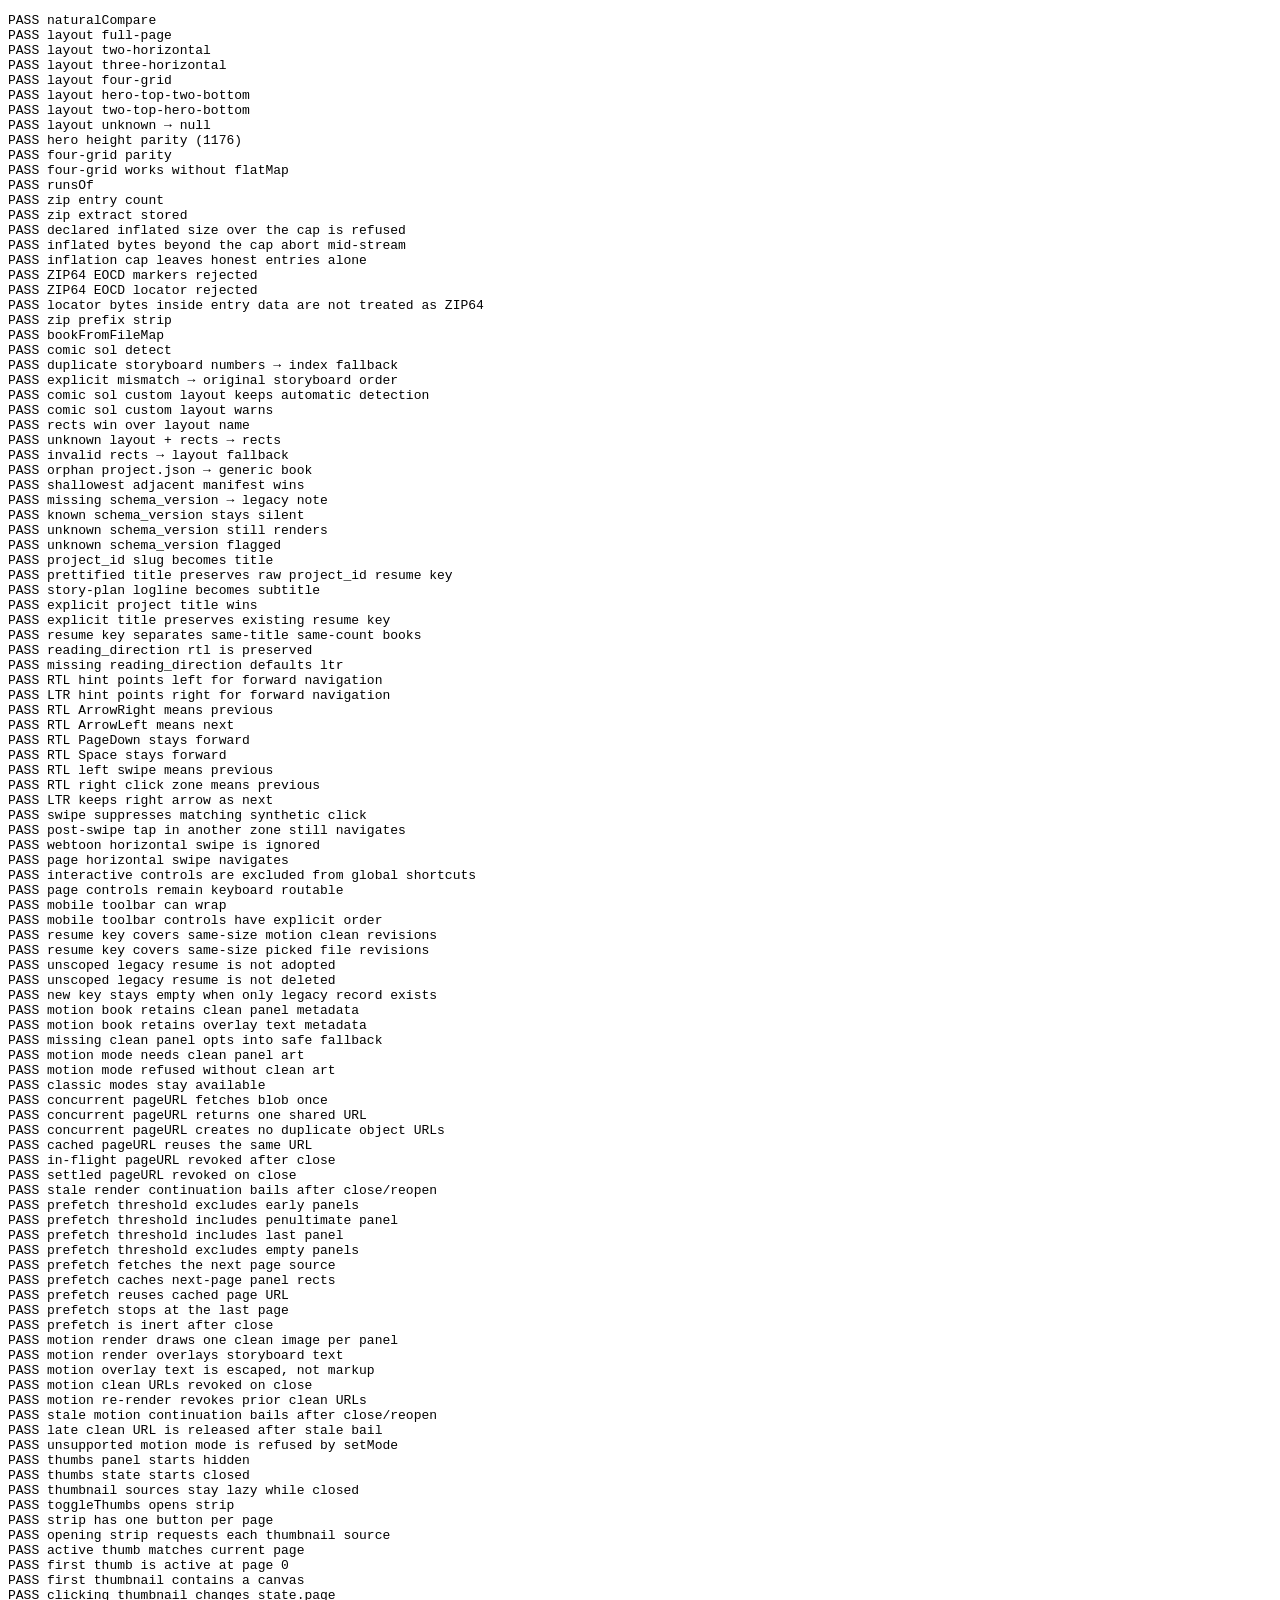
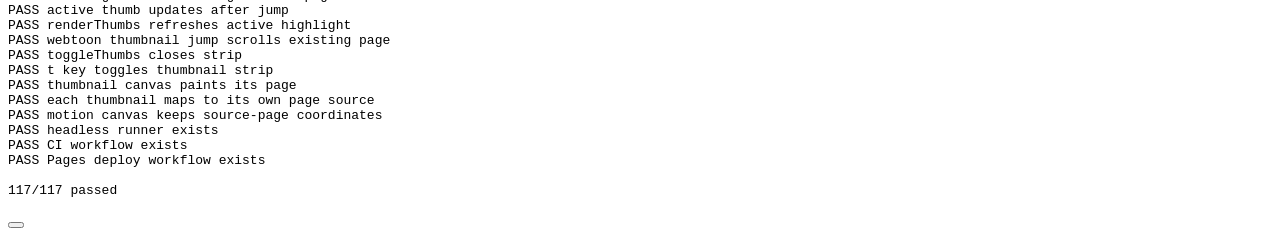
==== commit 579af97b: "feat: prefetch next guided page near boundary" ====
--- a/test.html
+++ b/test.html
@@ -446,6 +446,42 @@
     try { await staleRender; } catch { staleThrew = true; }
     t("stale render continuation bails after close/reopen", !staleThrew && stageEl.childElementCount === domBefore);
 
+    /* guided next-page prefetch: last two panels warm URL, decode, and panel cache */
+    const shouldPrefetchNextPanel = window.eval("shouldPrefetchNextPanel");
+    const prefetchGuidedNext = window.eval("prefetchGuidedNext");
+    t("prefetch threshold excludes early panels", shouldPrefetchNextPanel(1, 4) === false);
+    t("prefetch threshold includes penultimate panel", shouldPrefetchNextPanel(2, 4) === true);
+    t("prefetch threshold includes last panel", shouldPrefetchNextPanel(3, 4) === true);
+    t("prefetch threshold excludes empty panels", shouldPrefetchNextPanel(0, 0) === false);
+    let prefetchGets = 0;
+    const prefetchPage = (panels) => ({
+      get: async () => { prefetchGets++; return new Blob(["page"]); },
+      panels, srcW: 1600, srcH: 2400,
+    });
+    const prefetchBook = { title:"prefetch", comicSol:true, pages:[
+      prefetchPage([{ x:0, y:0, width:800, height:1200 }, { x:800, y:0, width:800, height:1200 }]),
+      prefetchPage([{ x:0, y:0, width:1600, height:2400 }]),
+    ] };
+    resetReaderState(prefetchBook);
+    readerState.page = 0;
+    prefetchGets = 0;
+    await prefetchGuidedNext(0);
+    t("prefetch fetches the next page source", prefetchGets === 1);
+    t("prefetch caches next-page panel rects", Array.isArray(readerState.panelCache[1]) && readerState.panelCache[1].length === 1);
+    prefetchGets = 0;
+    await prefetchGuidedNext(0);
+    t("prefetch reuses cached page URL", prefetchGets === 0);
+    readerState.page = 1;
+    prefetchGets = 0;
+    await prefetchGuidedNext(1);
+    t("prefetch stops at the last page", prefetchGets === 0);
+    closeReader();
+    prefetchGets = 0;
+    await prefetchGuidedNext(0);
+    t("prefetch is inert after close", prefetchGets === 0);
+    readerState.page = 0;
+    readerState.panel = 0;
+
     /* motion render: clean art + overlay text, and no leaked object URLs */
     const renderMotionFn = window.eval("renderMotion");
     const stageEl2 = document.getElementById("stage");
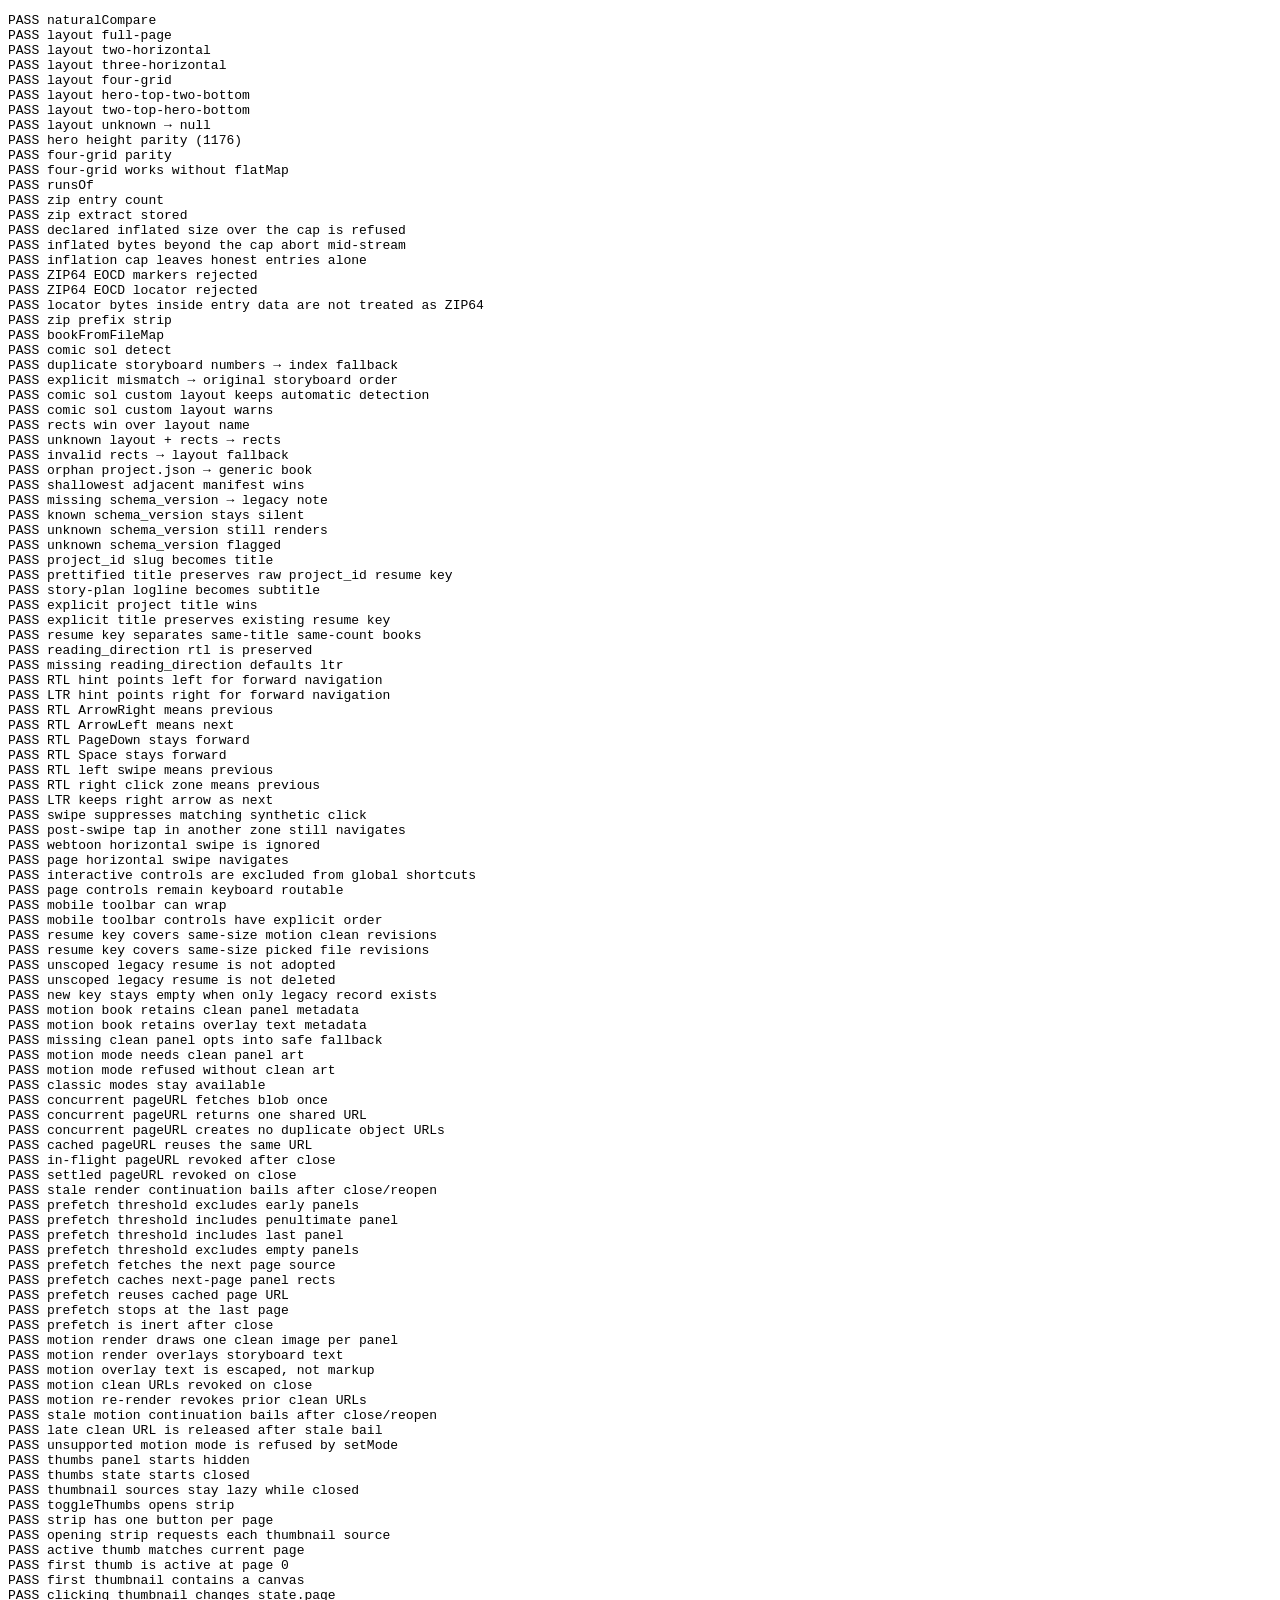
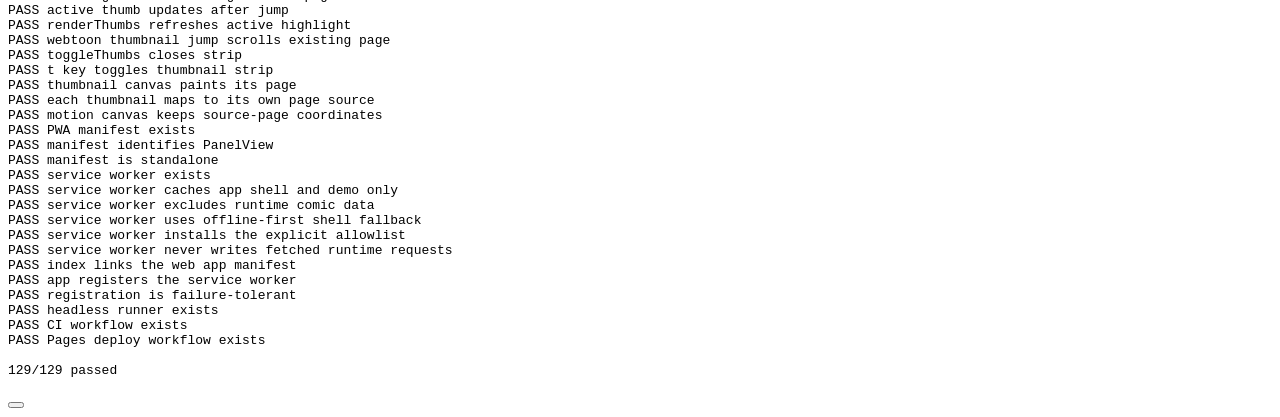
==== commit b7e6402e: "feat: installable offline app shell" ====
--- a/test.html
+++ b/test.html
@@ -632,6 +632,30 @@
     resetReaderState(null);
   }
 
+  /* PWA contract: installable shell, demo-only cache, no runtime comic data */
+  const pwaManifestResponse = await fetch("manifest.webmanifest");
+  t("PWA manifest exists", pwaManifestResponse.ok);
+  if (pwaManifestResponse.ok) {
+    const manifest = await pwaManifestResponse.json();
+    t("manifest identifies PanelView", manifest.name === "PanelView" && manifest.start_url === "./");
+    t("manifest is standalone", manifest.display === "standalone" && typeof manifest.icons?.length === "number");
+  }
+  const swResponse = await fetch("sw.js");
+  t("service worker exists", swResponse.ok);
+  if (swResponse.ok) {
+    const swText = await swResponse.text();
+    t("service worker caches app shell and demo only", /CACHE_ASSETS/.test(swText) && /demo\/demo\.json/.test(swText) && /demo\/page-001\.jpg/.test(swText));
+    t("service worker excludes runtime comic data", !/cache\.put\(request|cache\.add\(request|file-input|blob:/.test(swText));
+    t("service worker uses offline-first shell fallback", /caches\.match\(request\)/.test(swText) && /network|fetch\(request\)/.test(swText));
+    t("service worker installs the explicit allowlist", /cache\.addAll\(CACHE_ASSETS\)/.test(swText));
+    t("service worker never writes fetched runtime requests", !/cache\.put\(request|cache\.add\(request/.test(swText));
+  }
+  const indexText = await (await fetch("index.html")).text();
+  t("index links the web app manifest", /<link rel="manifest" href="manifest\.webmanifest">/.test(indexText));
+  const appShellText = await (await fetch("app.js")).text();
+  t("app registers the service worker", /navigator\.serviceWorker\.register\("\.\/sw\.js"\)/.test(appShellText));
+  t("registration is failure-tolerant", /navigator\.serviceWorker\.register\("\.\/sw\.js"\)\.catch/.test(appShellText));
+
   /* CI contract: headless runner + workflows must exist in the repo */
   t("headless runner exists", (await fetch("tools/run-tests.mjs")).ok);
   t("CI workflow exists", (await fetch(".github/workflows/ci.yml")).ok);
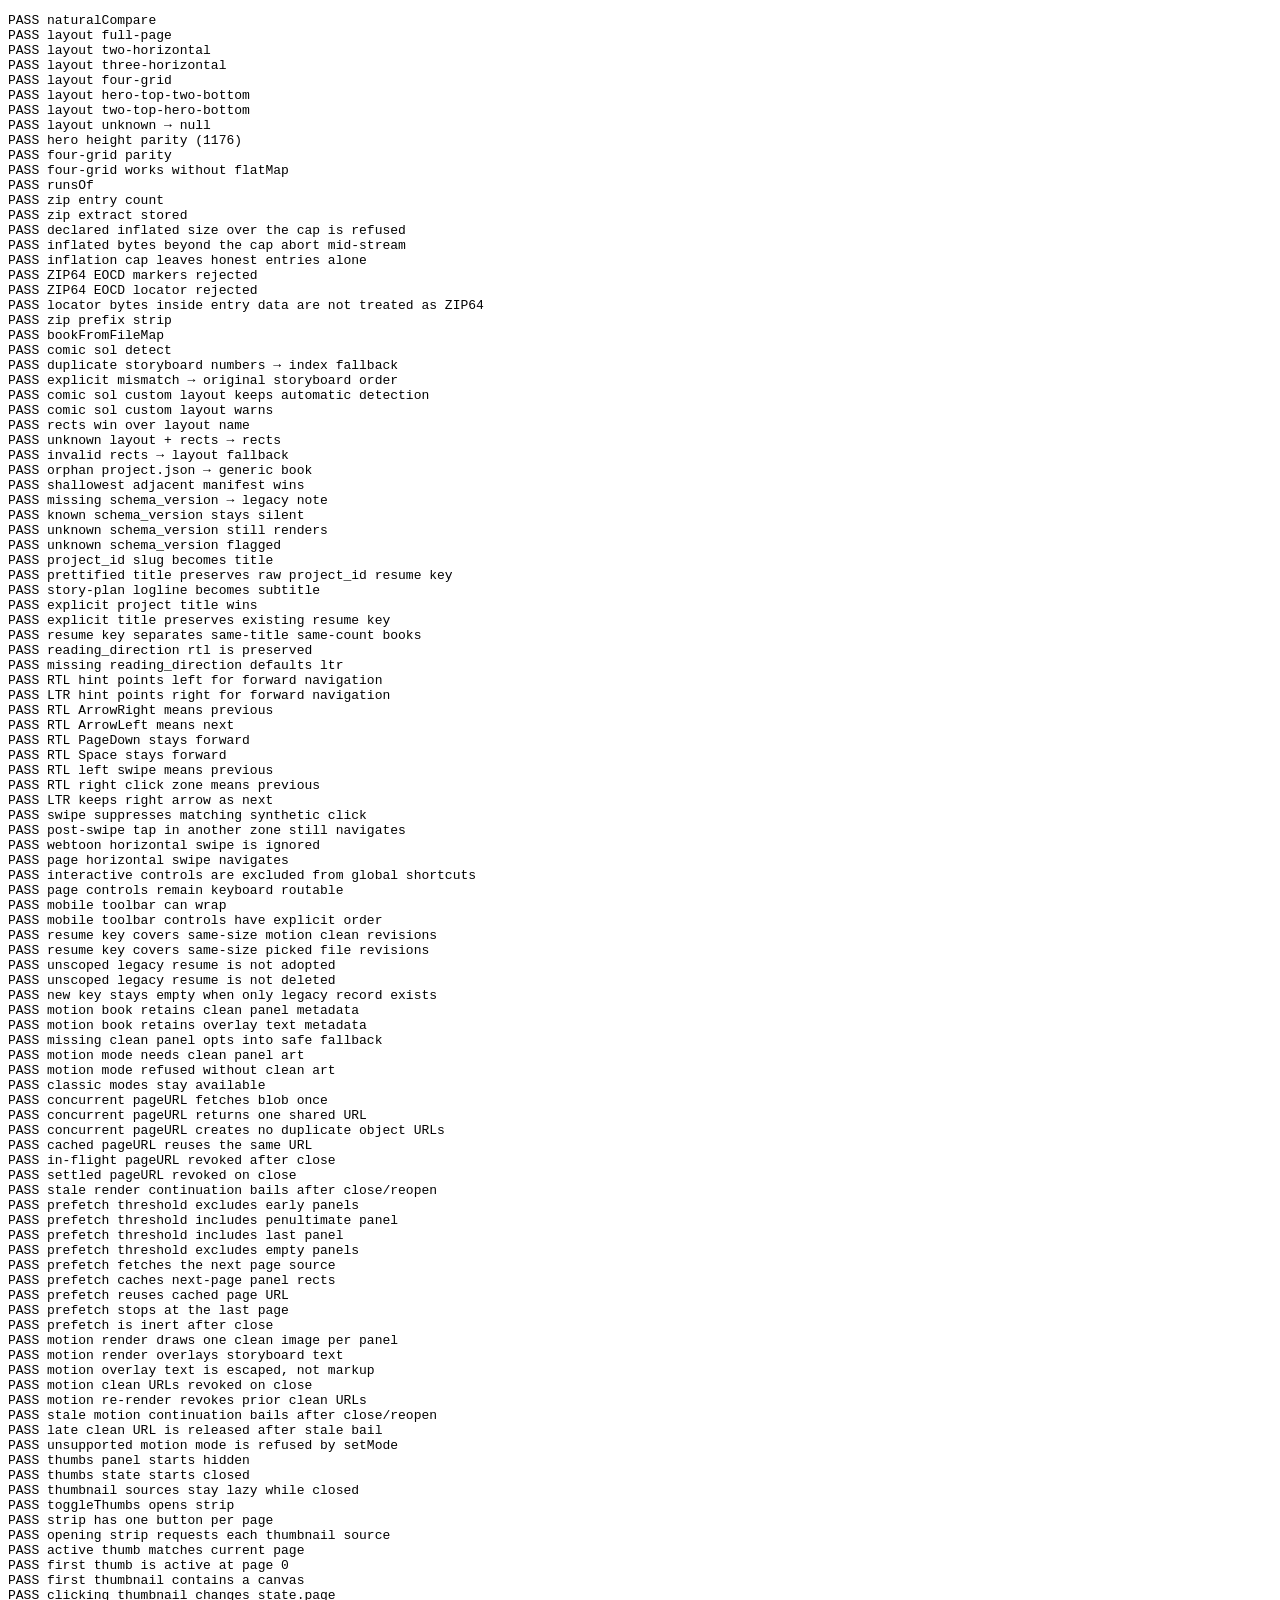
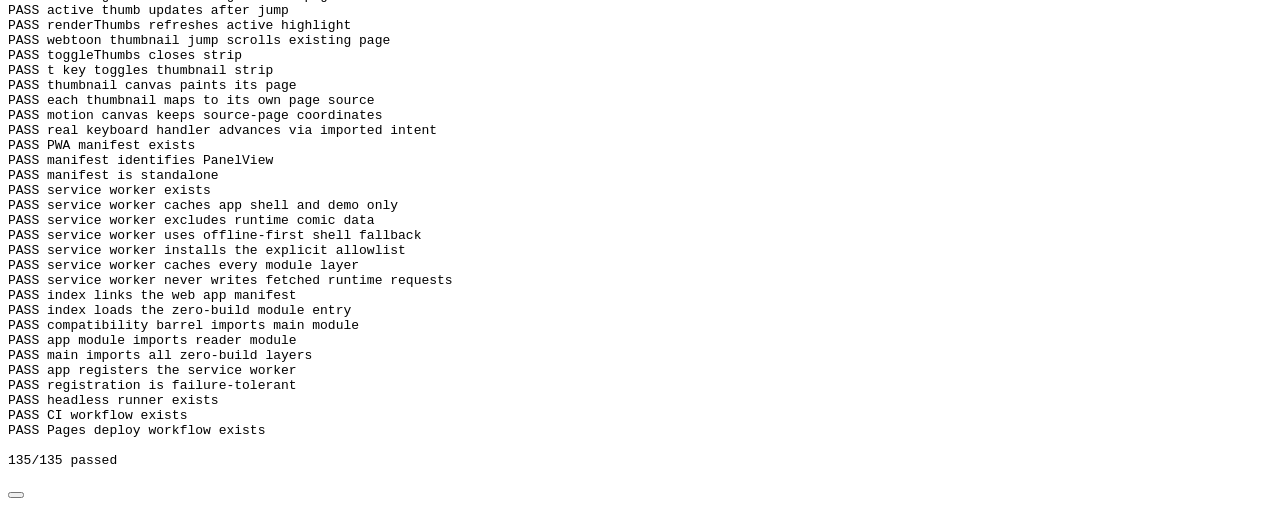
==== commit f8f6ce55: "refactor: split app.js into zero-build ES modules" ====
--- a/test.html
+++ b/test.html
@@ -9,8 +9,8 @@
 <div id="toolbar"><button id="btn-close"></button><div id="book-meta"><span id="book-title"></span><span id="book-subtitle" hidden></span></div>
 <nav id="modes"><button data-mode="page"></button><button data-mode="webtoon"></button><button data-mode="guided"></button></nav>
 <span id="pos"></span><button id="btn-direction"></button><button id="btn-thumbs"></button><button id="btn-fs"></button></div><div id="stage"></div><div id="thumbs" hidden></div><div id="hint"></div></div>
-<script src="app.js"></script>
-<script>
+<script type="module" src="main.js"></script>
+<script type="module">
 (async () => {
   const { readZip, layoutRects, naturalCompare, runsOf, fileMapFromZip, bookFromFileMap, bookKey } = window.__panelview;
   const results = [];
@@ -626,6 +626,15 @@
     const cssText = await (await fetch("style.css")).text();
     const canvasRule = cssText.match(/\.motion-canvas\s*\{[^}]*\}/);
     t("motion canvas keeps source-page coordinates", !!canvasRule && !/max-(width|height)/.test(canvasRule[0]));
+
+    /* module import contract: real DOM wiring drives imported reader exports */
+    resetReaderState(threePageBook);
+    readerState.mode = "page";
+    readerState.page = 0;
+    stageEl.replaceChildren();
+    document.dispatchEvent(new KeyboardEvent("keydown", { key: "ArrowRight", bubbles: true }));
+    t("real keyboard handler advances via imported intent", readerState.page === 1);
+    closeReader();
   } finally {
     URL.createObjectURL = realCreate;
     URL.revokeObjectURL = realRevoke;
@@ -648,11 +657,17 @@
     t("service worker excludes runtime comic data", !/cache\.put\(request|cache\.add\(request|file-input|blob:/.test(swText));
     t("service worker uses offline-first shell fallback", /caches\.match\(request\)/.test(swText) && /network|fetch\(request\)/.test(swText));
     t("service worker installs the explicit allowlist", /cache\.addAll\(CACHE_ASSETS\)/.test(swText));
+    t("service worker caches every module layer", ["main.js", "zip.js", "detect.js", "comicsol.js", "reader.js"].every((name) => swText.includes(`./${name}`)));
     t("service worker never writes fetched runtime requests", !/cache\.put\(request|cache\.add\(request/.test(swText));
   }
   const indexText = await (await fetch("index.html")).text();
   t("index links the web app manifest", /<link rel="manifest" href="manifest\.webmanifest">/.test(indexText));
-  const appShellText = await (await fetch("app.js")).text();
+  t("index loads the zero-build module entry", /<script type="module" src="main\.js"><\/script>/.test(indexText) && !/<script src="app\.js"><\/script>/.test(indexText));
+  const appCompatText = await (await fetch("app.js")).text();
+  t("compatibility barrel imports main module", /import "\.\/main\.js"/.test(appCompatText));
+  const appShellText = await (await fetch("main.js")).text();
+  t("app module imports reader module", /from "\.\/reader\.js"/.test(appShellText));
+  t("main imports all zero-build layers", ["zip.js", "detect.js", "comicsol.js", "reader.js"].every((name) => appShellText.includes(`./${name}`)));
   t("app registers the service worker", /navigator\.serviceWorker\.register\("\.\/sw\.js"\)/.test(appShellText));
   t("registration is failure-tolerant", /navigator\.serviceWorker\.register\("\.\/sw\.js"\)\.catch/.test(appShellText));
 
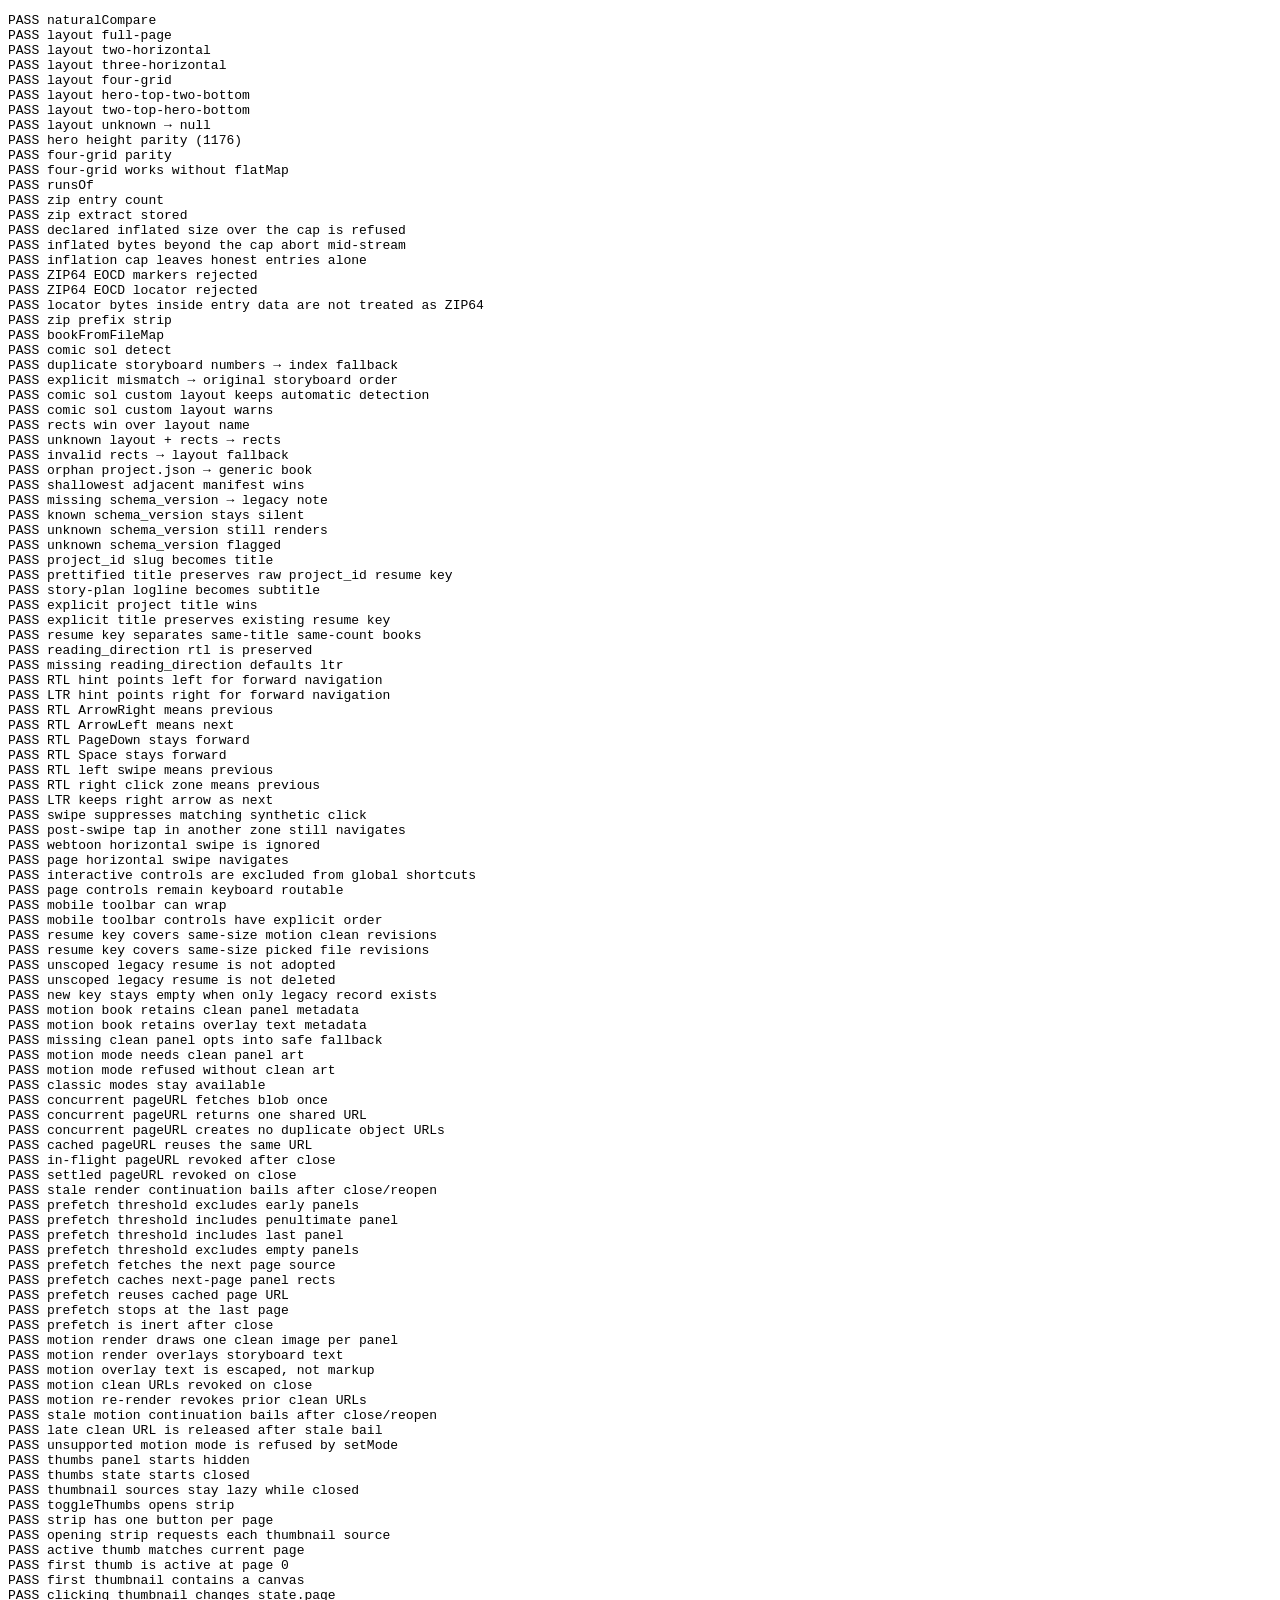
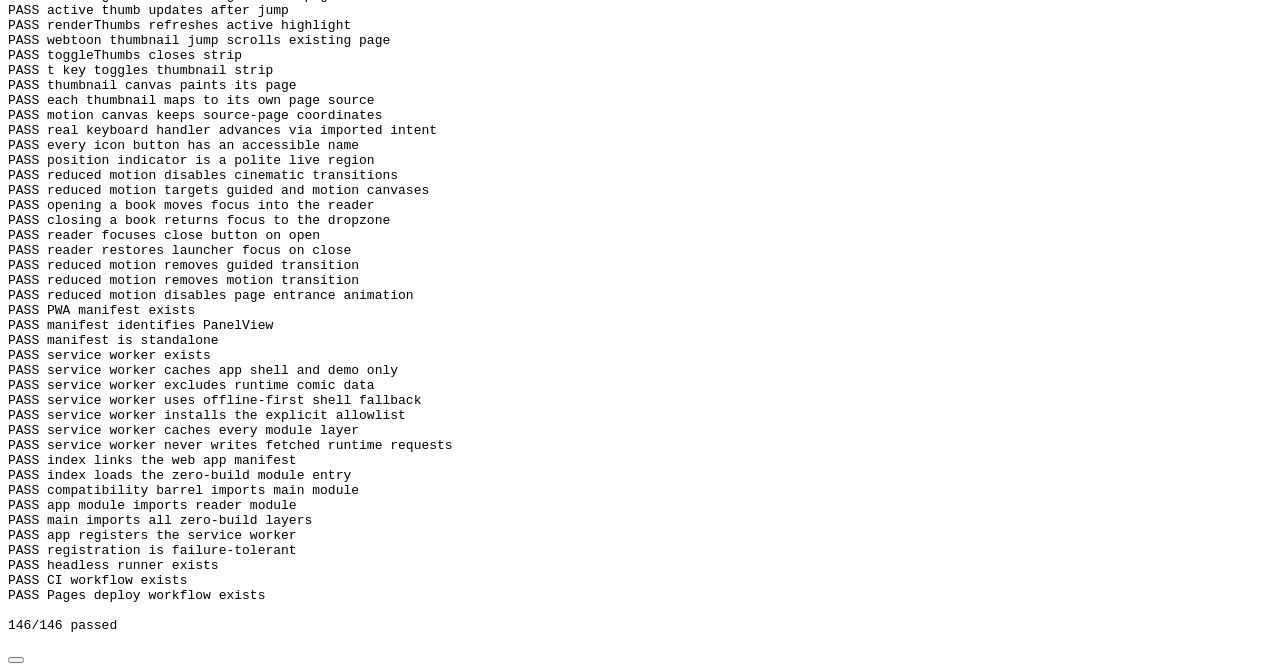
==== commit b59aa440: "feat: add aria labels, focus management, reduced motion" ====
--- a/test.html
+++ b/test.html
@@ -3,7 +3,7 @@
 <head><meta charset="utf-8"><title>PanelView tests</title></head>
 <body>
 <pre id="out">running…</pre>
-<div id="landing" hidden><div id="dropzone"></div><button id="btn-demo"></button>
+<div id="landing" hidden><div id="dropzone" tabindex="0" role="button" aria-label="Open a comic"></div><button id="btn-demo"></button>
 <input type="file" id="file-input" hidden><input type="file" id="dir-input" hidden></div>
 <div id="reader" hidden><div id="progress"><div id="progress-fill"></div></div>
 <div id="toolbar"><button id="btn-close"></button><div id="book-meta"><span id="book-title"></span><span id="book-subtitle" hidden></span></div>
@@ -641,6 +641,44 @@
     resetReaderState(null);
   }
 
+  /* accessibility pass: accessible names, live position, focus, reduced motion */
+  const idxText = await (await fetch("index.html")).text();
+  const iconButtons = [
+    ['data-mode="page"', "Page mode"],
+    ['data-mode="webtoon"', "Webtoon mode"],
+    ['data-mode="guided"', "Guided mode"],
+    ['data-mode="motion"', "Motion-comic mode"],
+    ['id="btn-close"', "Close"],
+    ['id="btn-fs"', "Fullscreen"],
+  ];
+  t("every icon button has an accessible name", iconButtons.every(([selector, name]) => {
+    const tag = idxText.split("<button").find((chunk) => chunk.includes(selector));
+    return !!tag && new RegExp(`aria-label="[^"]*${name}`).test(tag);
+  }));
+  t("position indicator is a polite live region", /<span id="pos"[^>]*role="status"[^>]*>|<span id="pos"[^>]*aria-live="polite"/.test(idxText));
+  const a11yCss = await (await fetch("style.css")).text();
+  t("reduced motion disables cinematic transitions", /@media\s*\(prefers-reduced-motion:\s*reduce\)/.test(a11yCss));
+  t("reduced motion targets guided and motion canvases", (() => {
+    const block = a11yCss.match(/@media\s*\(prefers-reduced-motion:\s*reduce\)\s*\{[\s\S]*?\n\}/);
+    return !!block && /\.guided-canvas/.test(block[0]) && /\.motion-canvas/.test(block[0]);
+  })());
+  const focusReader = window.eval("openBook");
+  const focusBook = { title: "focus", pages: [{ get: async () => new Blob(["p"]), panels: null }] };
+  document.getElementById("dropzone").focus();
+  await focusReader(focusBook);
+  t("opening a book moves focus into the reader", document.getElementById("reader").contains(document.activeElement));
+  window.eval("closeBook")();
+  t("closing a book returns focus to the dropzone", document.activeElement === document.getElementById("dropzone"));
+  const readerText = await (await fetch("reader.js")).text();
+  t("reader focuses close button on open", /\$\("#btn-close"\)\.focus\(/.test(readerText));
+  t("reader restores launcher focus on close", /launcher\.focus\(/.test(readerText));
+
+  /* PWA contract: installable shell, demo-only cache, no runtime comic data */
+  const reducedMotionText = a11yCss;
+  t("reduced motion removes guided transition", /\.guided-canvas[\s\S]*transition:\s*none/.test(reducedMotionText));
+  t("reduced motion removes motion transition", /\.motion-canvas[\s\S]*transition:\s*none/.test(reducedMotionText));
+  t("reduced motion disables page entrance animation", /animation-duration:\s*0\.01ms/.test(reducedMotionText));
+
   /* PWA contract: installable shell, demo-only cache, no runtime comic data */
   const pwaManifestResponse = await fetch("manifest.webmanifest");
   t("PWA manifest exists", pwaManifestResponse.ok);
